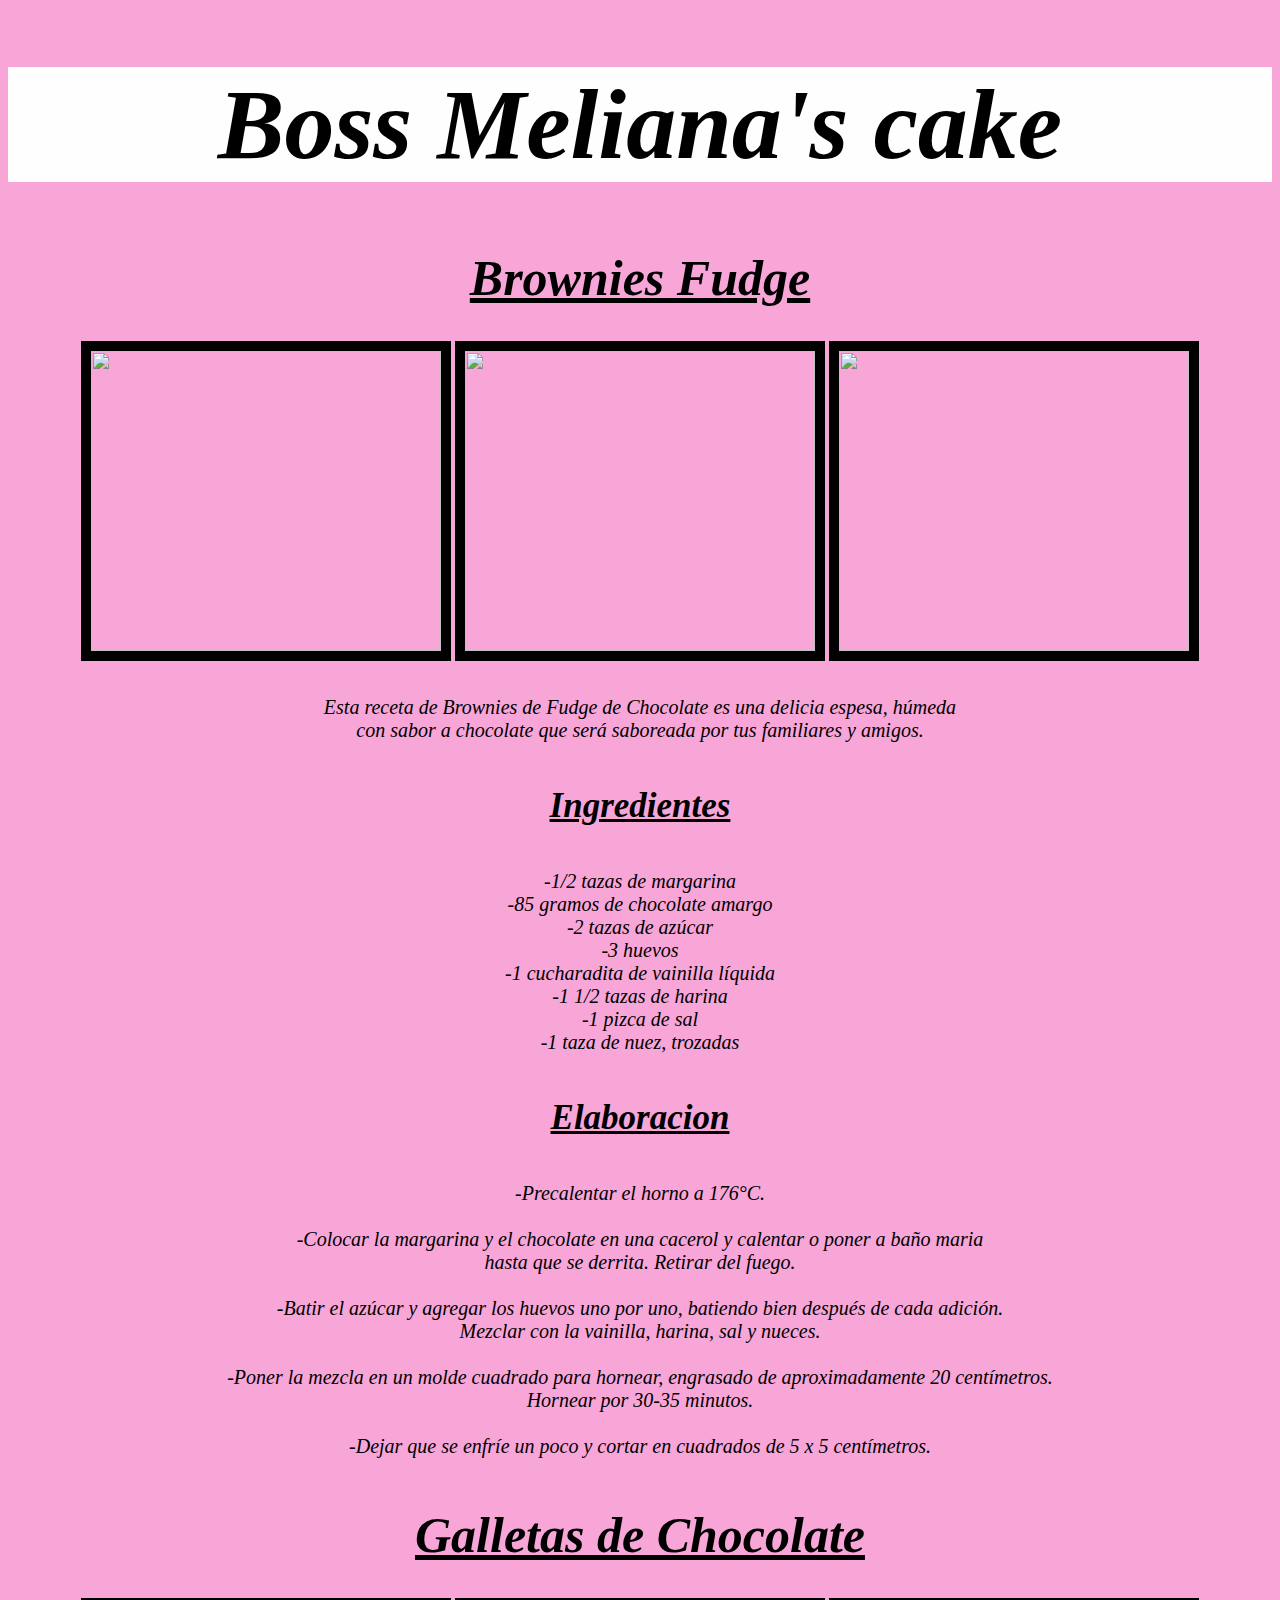
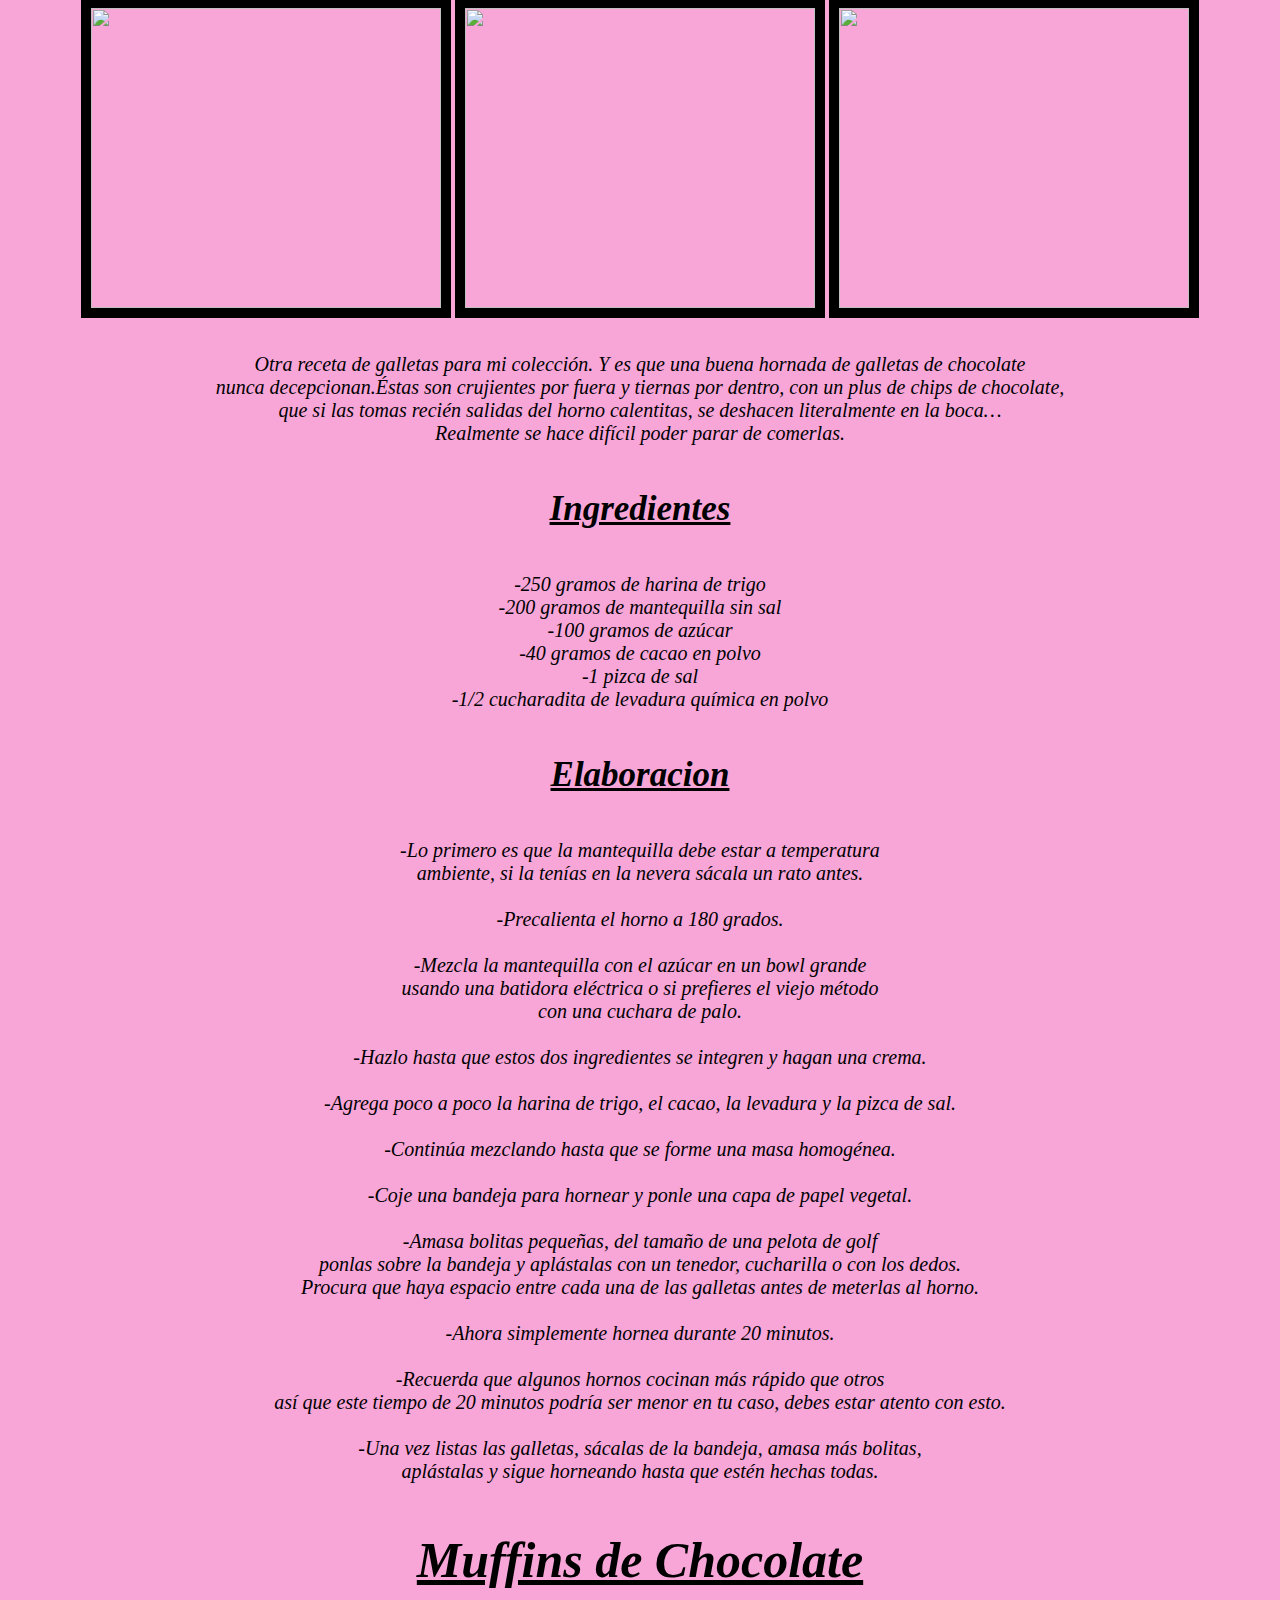
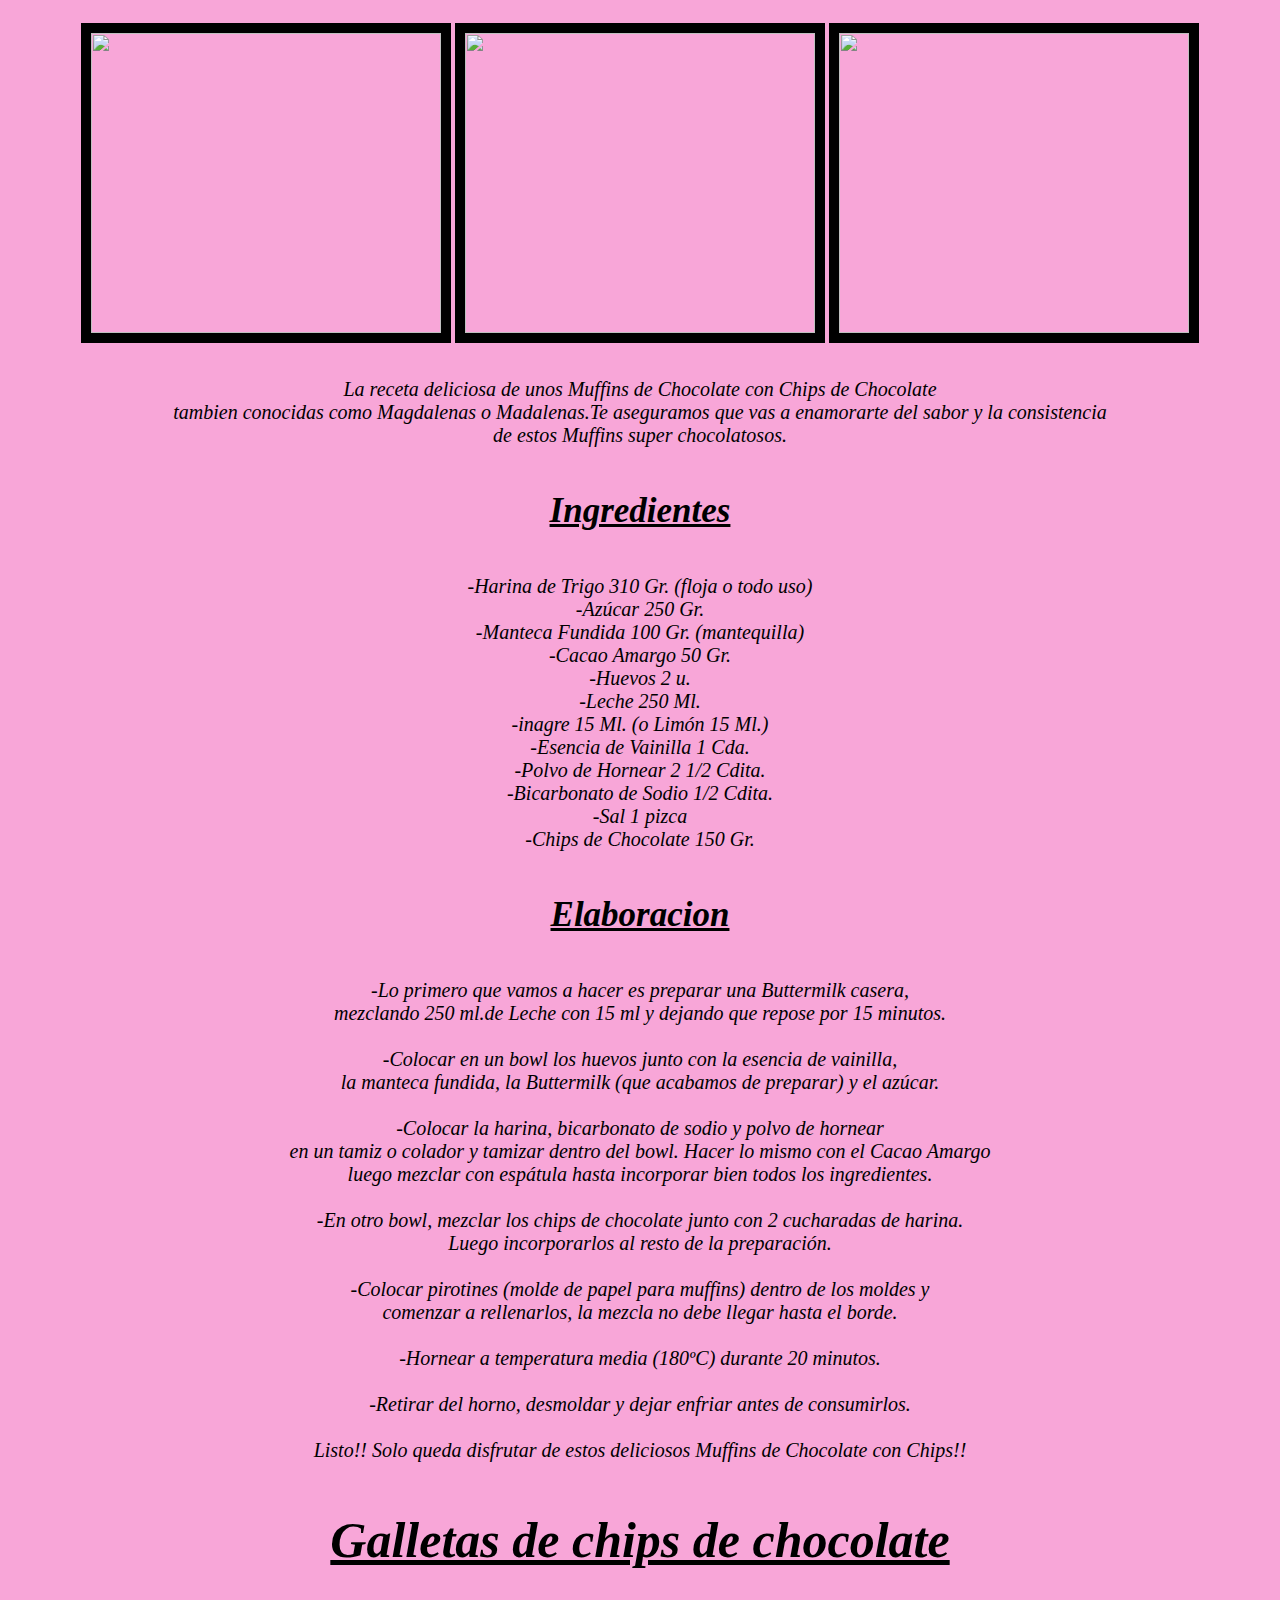
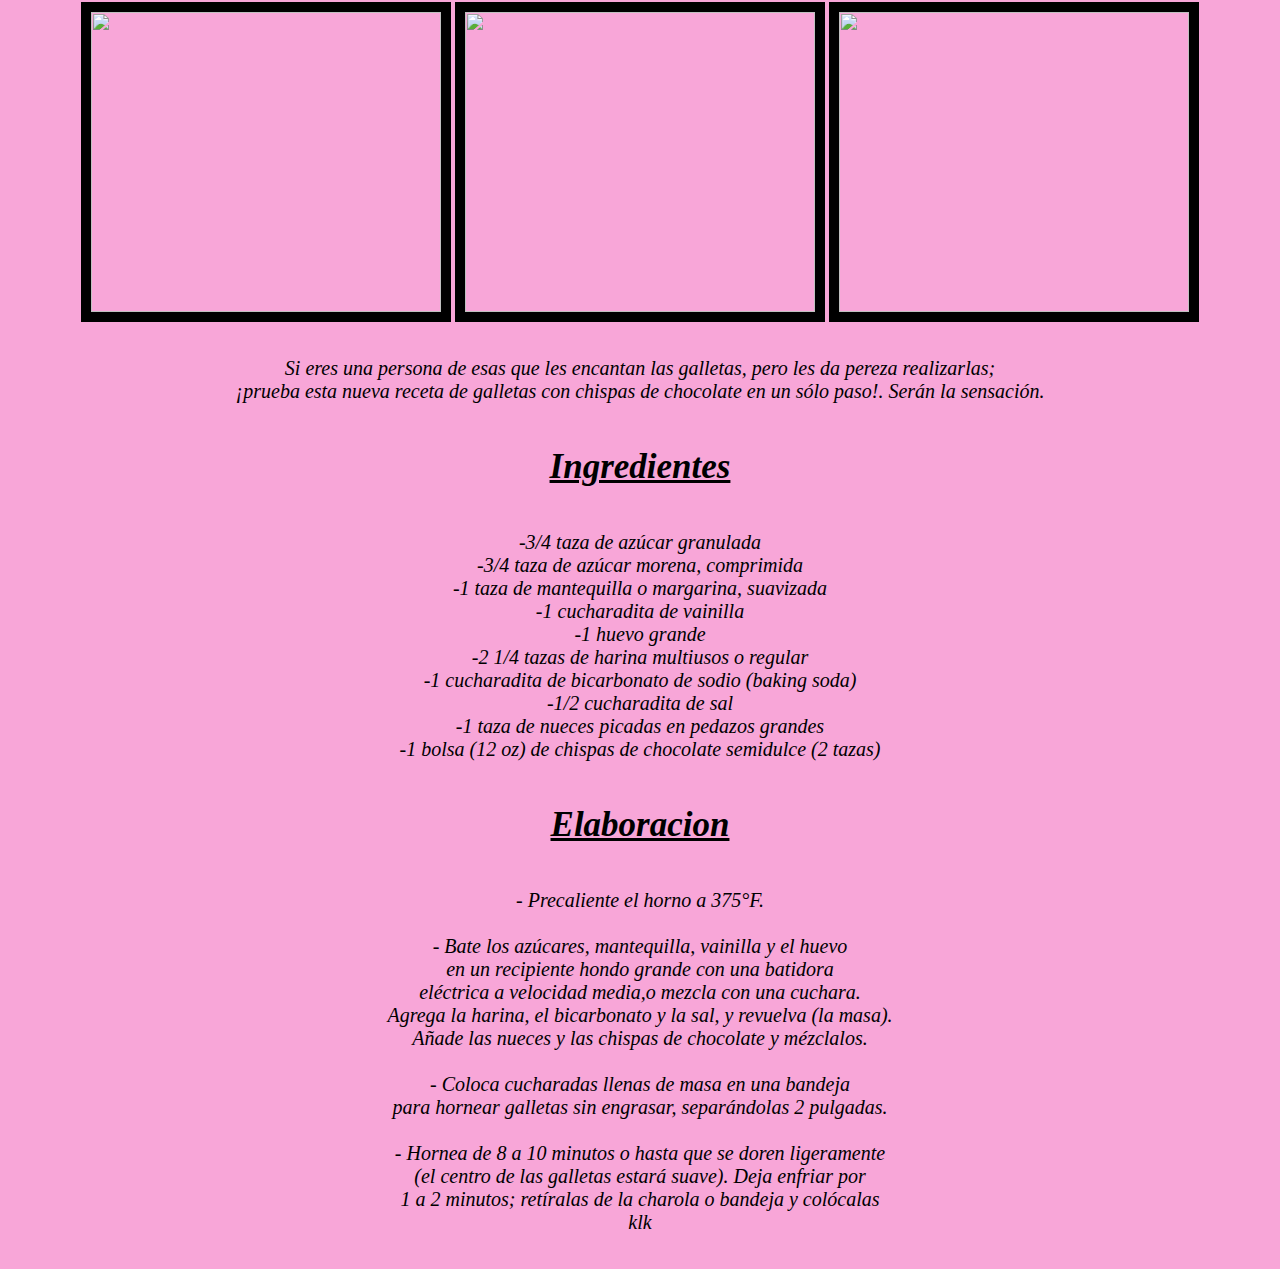
==== Meliana/index.html @ 367af1c3 "test" ====
<!DOCTYPE html>
<html lang="en">
<head>
    <meta charset="UTF-8">
    <meta http-equiv="X-UA-Compatible" content="IE=edge">
    <meta name="viewport" content="width=device-width, initial-scale=1.0">
    <title>Boss Meliana's cake</title>
    <link rel="stylesheet" href="style.css">

  
</head>
<body>

    <body bgcolor="#F8A6D8">
    
    <center>
        <h1 class="Boss">Boss Meliana's cake</h1>
    </center>
    <center>
        <h1 class="titulos">Brownies Fudge</h1>
        <img src="C:\Users\HP\OneDrive - Escuela Salesiana Santo Domingo Savio\Pictures\Captura de pantalla 2022-04-07 125444.png " class="Brownies">
        <img src="https://i0.wp.com/www.biggerbolderbaking.com/wp-content/uploads/2021/03/Chewy-Brownies-Thumbnail-scaled.jpg?resize=1536%2C1024&ssl=1 " class="Brownies">
        <img src="C:\Users\HP\OneDrive - Escuela Salesiana Santo Domingo Savio\Pictures\Captura de pantalla 2022-04-07 125257.png " class="Brownies">
        <P class="Cuerpo">Esta receta de Brownies de Fudge de Chocolate es una delicia espesa, húmeda<br>
        con sabor a chocolate que será saboreada por tus familiares y amigos.</P>
        <h2 class="subtitulos">Ingredientes</h2>
        <P class="Cuerpo">
            -1/2 tazas de margarina<br>
            -85 gramos de chocolate amargo<br>
            -2 tazas de azúcar<br>
            -3 huevos<br>
            -1 cucharadita de vainilla líquida<br>
            -1 1/2 tazas de harina<br>
            -1 pizca de sal<br>
            -1 taza de nuez, trozadas<br> </P>
            <h2 class="subtitulos">Elaboracion</h2>
            <p class="Cuerpo">
        -Precalentar el horno a 176°C.<br>
        <br>-Colocar la margarina y el chocolate en una cacerol y calentar o poner a baño maria<br>
        hasta que se derrita. Retirar del fuego.<br>
        <br>-Batir el azúcar y agregar los huevos uno por uno, batiendo bien después de cada adición.<br>
        Mezclar con la vainilla, harina, sal y nueces.<br>
        <br>-Poner la mezcla en un molde cuadrado para hornear, engrasado de aproximadamente 20 centímetros.<br>
        Hornear por 30-35 minutos.<br>
        <br>-Dejar que se enfríe un poco y cortar en cuadrados de 5 x 5 centímetros.<br></p>
        <h1 class="titulos">Galletas de Chocolate </h1>
        <div>
        <img src="https://www.tictacyummy.com/wp-content/uploads/2020/02/PortadaWeb-750x500.jpg" class="Brownies"> 
        <img src="C:\Users\HP\OneDrive - Escuela Salesiana Santo Domingo Savio\Pictures\Captura de pantalla 2022-04-07 115730.png " class="Brownies">
        <img src="C:\Users\HP\OneDrive - Escuela Salesiana Santo Domingo Savio\Pictures\Captura de pantalla 2022-04-07 120721.png " class="Brownies">
        </div>
       <p class="Cuerpo">
        Otra receta de galletas para mi colección. Y es que una buena hornada de galletas de chocolate<br>
        nunca decepcionan.Éstas son crujientes por fuera y tiernas por dentro, con un plus de chips de chocolate,<br>
        que si las tomas recién salidas del horno calentitas, se deshacen literalmente en la boca…<br>
        Realmente se hace difícil poder parar de comerlas.<br></p>
        <h2 class="subtitulos">Ingredientes</h2>
        <p class="Cuerpo">
            -250 gramos de harina de trigo<br>
            -200 gramos de mantequilla sin sal<br>
            -100 gramos de azúcar<br>
            -40 gramos de cacao en polvo<br>
            -1 pizca de sal<br>
            -1/2 cucharadita de levadura química en polvo<br>   
        </p>
        <h2 class="subtitulos">Elaboracion</h2>
           <p class="Cuerpo">
            -Lo primero es que la mantequilla debe estar a temperatura<br> 
            ambiente, si la tenías en la nevera sácala un rato antes.<br>
            <br>-Precalienta el horno a 180 grados.<br>
            <br>-Mezcla la mantequilla con el azúcar en un bowl grande<br>
            usando una batidora eléctrica o si prefieres el viejo método<br>
            con una cuchara de palo.<br>
            <br>-Hazlo hasta que estos dos ingredientes se integren y hagan una crema.<br>
            <br>-Agrega poco a poco la harina de trigo, el cacao, la levadura y la pizca de sal.<br>
            <br>-Continúa mezclando hasta que se forme una masa homogénea.<br>
            <br>-Coje una bandeja para hornear y ponle una capa de papel vegetal.<br>
            <br>-Amasa bolitas pequeñas, del tamaño de una pelota de golf<br>
            ponlas sobre la bandeja y aplástalas con un tenedor, cucharilla o con los dedos.<br>
            Procura que haya espacio entre cada una de las galletas antes de meterlas al horno.<br>
            <br>-Ahora simplemente hornea durante 20 minutos.<br>
            <br>-Recuerda que algunos hornos cocinan más rápido que otros<br>
            así que este tiempo de 20 minutos podría ser menor en tu caso, debes estar atento con esto.<br>
            <br>-Una vez listas las galletas, sácalas de la bandeja, amasa más bolitas,<br>
            aplástalas y sigue horneando hasta que estén hechas todas.<br> 
        </p>
        <h1 class="titulos">Muffins de Chocolate</h1>
        <img src="C:\Users\HP\OneDrive - Escuela Salesiana Santo Domingo Savio\Pictures\Captura de pantalla 2022-04-07 122815.png" class="Brownies">
       <img src="C:\Users\HP\OneDrive - Escuela Salesiana Santo Domingo Savio\Pictures\Captura de pantalla 2022-04-07 123355.png" class="Brownies">
        <img src="C:\Users\HP\OneDrive - Escuela Salesiana Santo Domingo Savio\Pictures\Captura de pantalla 2022-04-07 122447.png" class="Brownies">
        <p class="Cuerpo"> 
        La receta deliciosa de unos Muffins de Chocolate con Chips de Chocolate<br>
        tambien conocidas como Magdalenas o Madalenas.Te aseguramos que vas a enamorarte del sabor y la consistencia<br>
        de estos Muffins super chocolatosos.<br></p>
        <h2 class="subtitulos">Ingredientes</h2>
        <p class="Cuerpo">
            -Harina de Trigo 310 Gr. (floja o todo uso)<br>
            -Azúcar  250 Gr.<br>
            -Manteca Fundida  100 Gr. (mantequilla)<br>
            -Cacao Amargo 50 Gr.<br>
            -Huevos  2 u.<br>
            -Leche 250 Ml.<br>
            -inagre 15 Ml. (o Limón 15 Ml.)<br>
            -Esencia de Vainilla  1 Cda.<br>
            -Polvo de Hornear  2 1/2 Cdita.<br>
            -Bicarbonato de Sodio  1/2 Cdita.<br>
            -Sal 1 pizca<br>
            -Chips de Chocolate  150 Gr.<br>
        <h2 class="subtitulos">Elaboracion</h2>
        <p class="Cuerpo">
        -Lo primero que vamos a hacer es preparar una Buttermilk casera,<br>
        mezclando 250 ml.de Leche con 15 ml y dejando que repose por 15 minutos.<br>
        <br>-Colocar en un bowl los huevos junto con la esencia de vainilla,<br>
        la manteca fundida, la Buttermilk (que acabamos de preparar) y el azúcar.<br>
        <br>-Colocar la harina, bicarbonato de sodio y polvo de hornear<br>
        en un tamiz o colador y tamizar dentro del bowl. Hacer lo mismo con el Cacao Amargo<br>
        luego mezclar con espátula hasta incorporar bien todos los ingredientes.<br>
        <br>-En otro bowl, mezclar los chips de chocolate junto con 2 cucharadas de harina.<br>
        Luego incorporarlos al resto de la preparación.<br>
        <br>-Colocar pirotines (molde de papel para muffins) dentro de los moldes y<br>
        comenzar a rellenarlos, la mezcla no debe llegar hasta el borde.<br>
        <br>-Hornear a temperatura media (180ºC) durante 20 minutos.<br>
        <br>-Retirar del horno, desmoldar y dejar enfriar antes de consumirlos.<br>
        <br>Listo!! Solo queda disfrutar de estos deliciosos Muffins de Chocolate con Chips!!<br>
        </p>
        <h1 class="titulos">Galletas de chips de chocolate </h1>
        <img src=" C:\Users\HP\OneDrive - Escuela Salesiana Santo Domingo Savio\Pictures\Captura de pantalla 2022-04-20 084824.png" class="Brownies">
        <img src="C:\Users\HP\OneDrive - Escuela Salesiana Santo Domingo Savio\Pictures\Captura de pantalla 2022-04-20 090207.png " class="Brownies">
        <img src="C:\Users\HP\OneDrive - Escuela Salesiana Santo Domingo Savio\Pictures\Captura de pantalla 2022-04-20 084831.png " class="Brownies">
        <p class="Cuerpo">
        Si eres una persona de esas que les encantan las galletas, pero les da pereza realizarlas;<br>
        ¡prueba esta nueva receta de galletas con chispas de chocolate en un sólo paso!. Serán la sensación.<br>
        <h2 class="subtitulos">Ingredientes</h2>
        <p class="Cuerpo">
        -3/4 taza de azúcar granulada<br>
        -3/4 taza de azúcar morena, comprimida<br>
        -1 taza de mantequilla o margarina, suavizada<br>
        -1 cucharadita de vainilla<br>
        -1 huevo grande<br>
        -2 1/4 tazas de harina multiusos o regular<br>
        -1 cucharadita de bicarbonato de sodio (baking soda)<br> 
        -1/2 cucharadita de sal<br>
        -1 taza de nueces picadas en pedazos grandes<br>
        -1 bolsa (12 oz) de chispas de chocolate semidulce (2 tazas)<br>
        </p>
        <h2 class="subtitulos">Elaboracion</h2>
        <p class="Cuerpo">        
        - Precaliente el horno a 375°F.<br>
        <br>- Bate los azúcares, mantequilla, vainilla y el huevo<br>
        en un recipiente hondo grande con una batidora<br>
        eléctrica a velocidad media,o mezcla con una cuchara.<br>
        Agrega la harina, el bicarbonato y la sal, y revuelva (la masa).<br>
        Añade las nueces y las chispas de chocolate y mézclalos.<br>
        <br>- Coloca cucharadas llenas de masa en una bandeja<br>
        para hornear galletas sin engrasar, separándolas 2 pulgadas.<br>
        <br>- Hornea de 8 a 10 minutos o hasta que se doren ligeramente<br>
        (el centro de las galletas estará suave). Deja enfriar por<br>
        1 a 2 minutos; retíralas de la charola o bandeja y colócalas<br>
        klk
    </p>
</center>
 </body> 
</html>
---- Meliana/style.css ----
h1.Boss {
  background-color: rgb(255, 254, 254);
  font-style: italic;
  font-weight: 700px;
  font-size: 100px;
}
.Brownies {
  text-align: left;
  width: 350px;
  height: 300px;
  border: 10px solid;
}  
h1.titulos {
  font-style: italic;
  font-size: 50px;
  text-decoration: underline;
  
}
p.Cuerpo {
  padding: 15px;
  font-style: italic;
  font-size: 20px;
  position: static;

}
h2.subtitulos {
 font-size: 35px;
 font-style:italic ;
 text-decoration: underline;
}
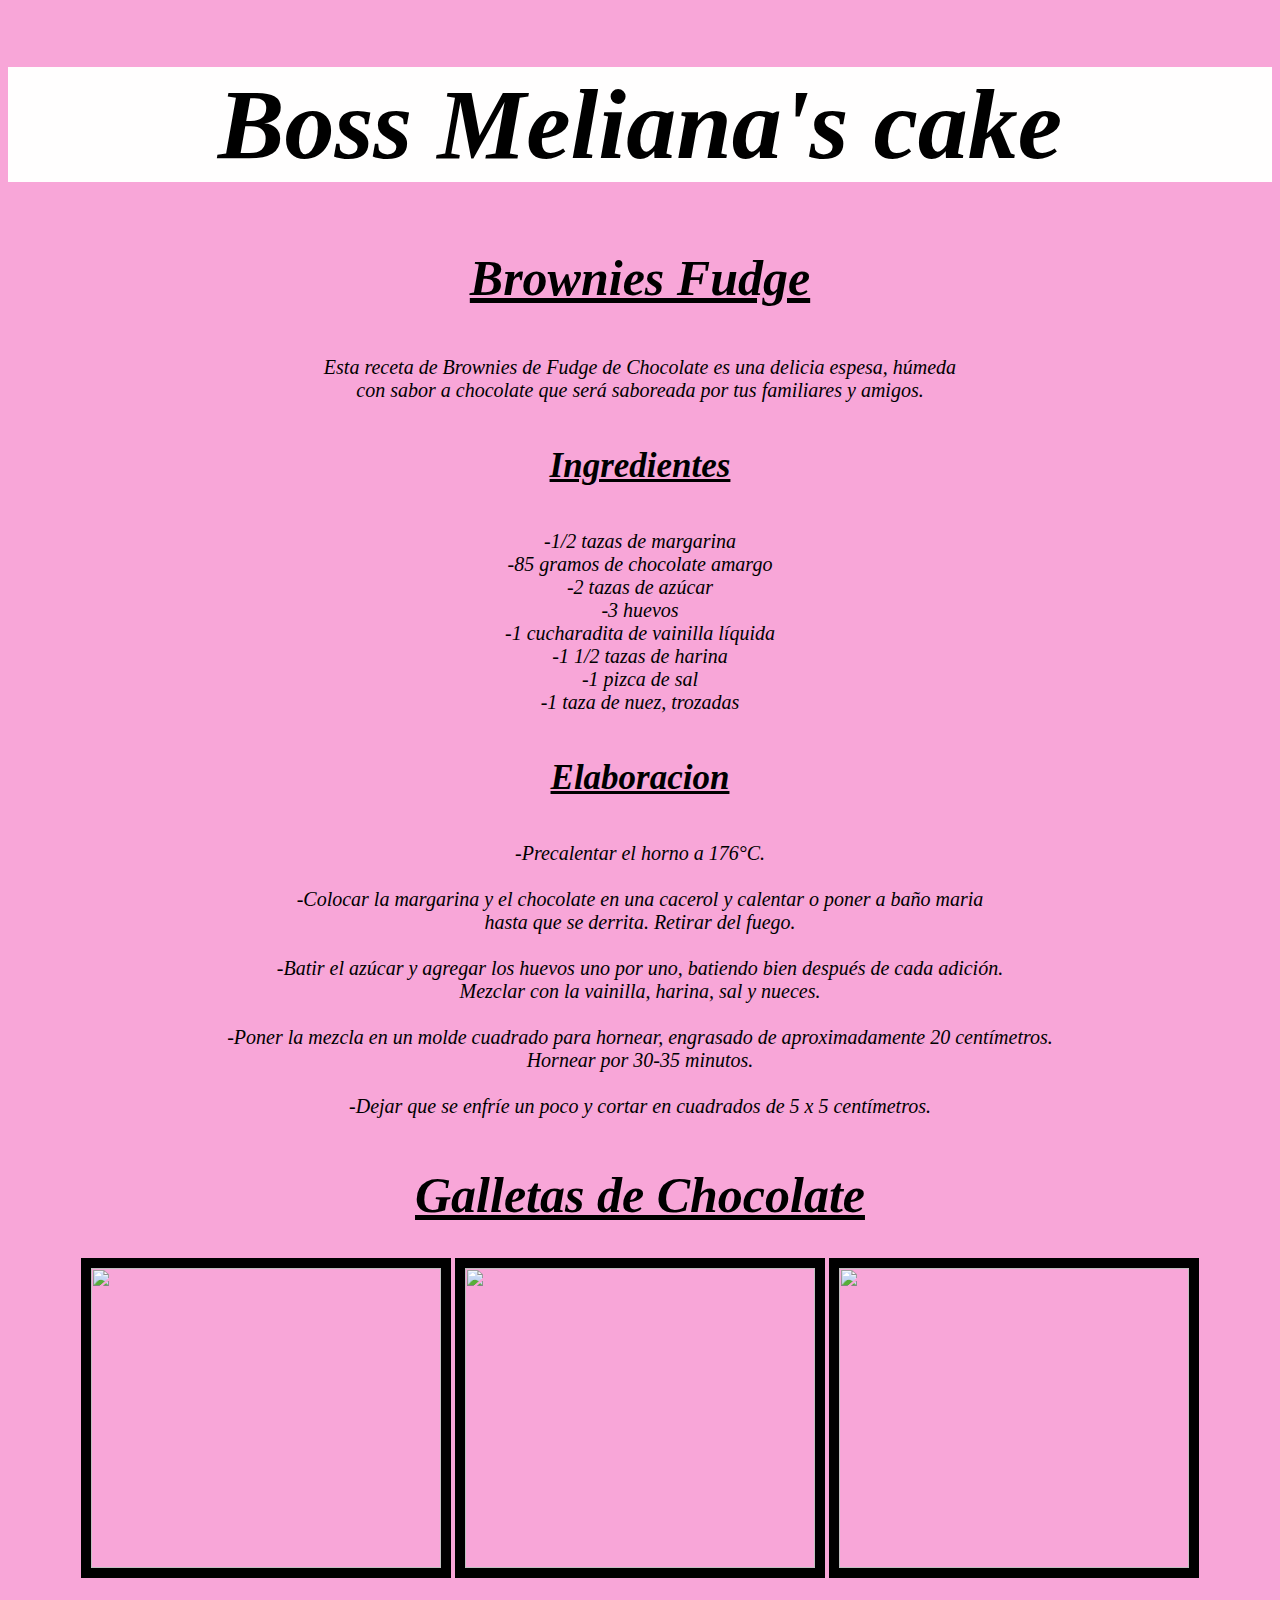
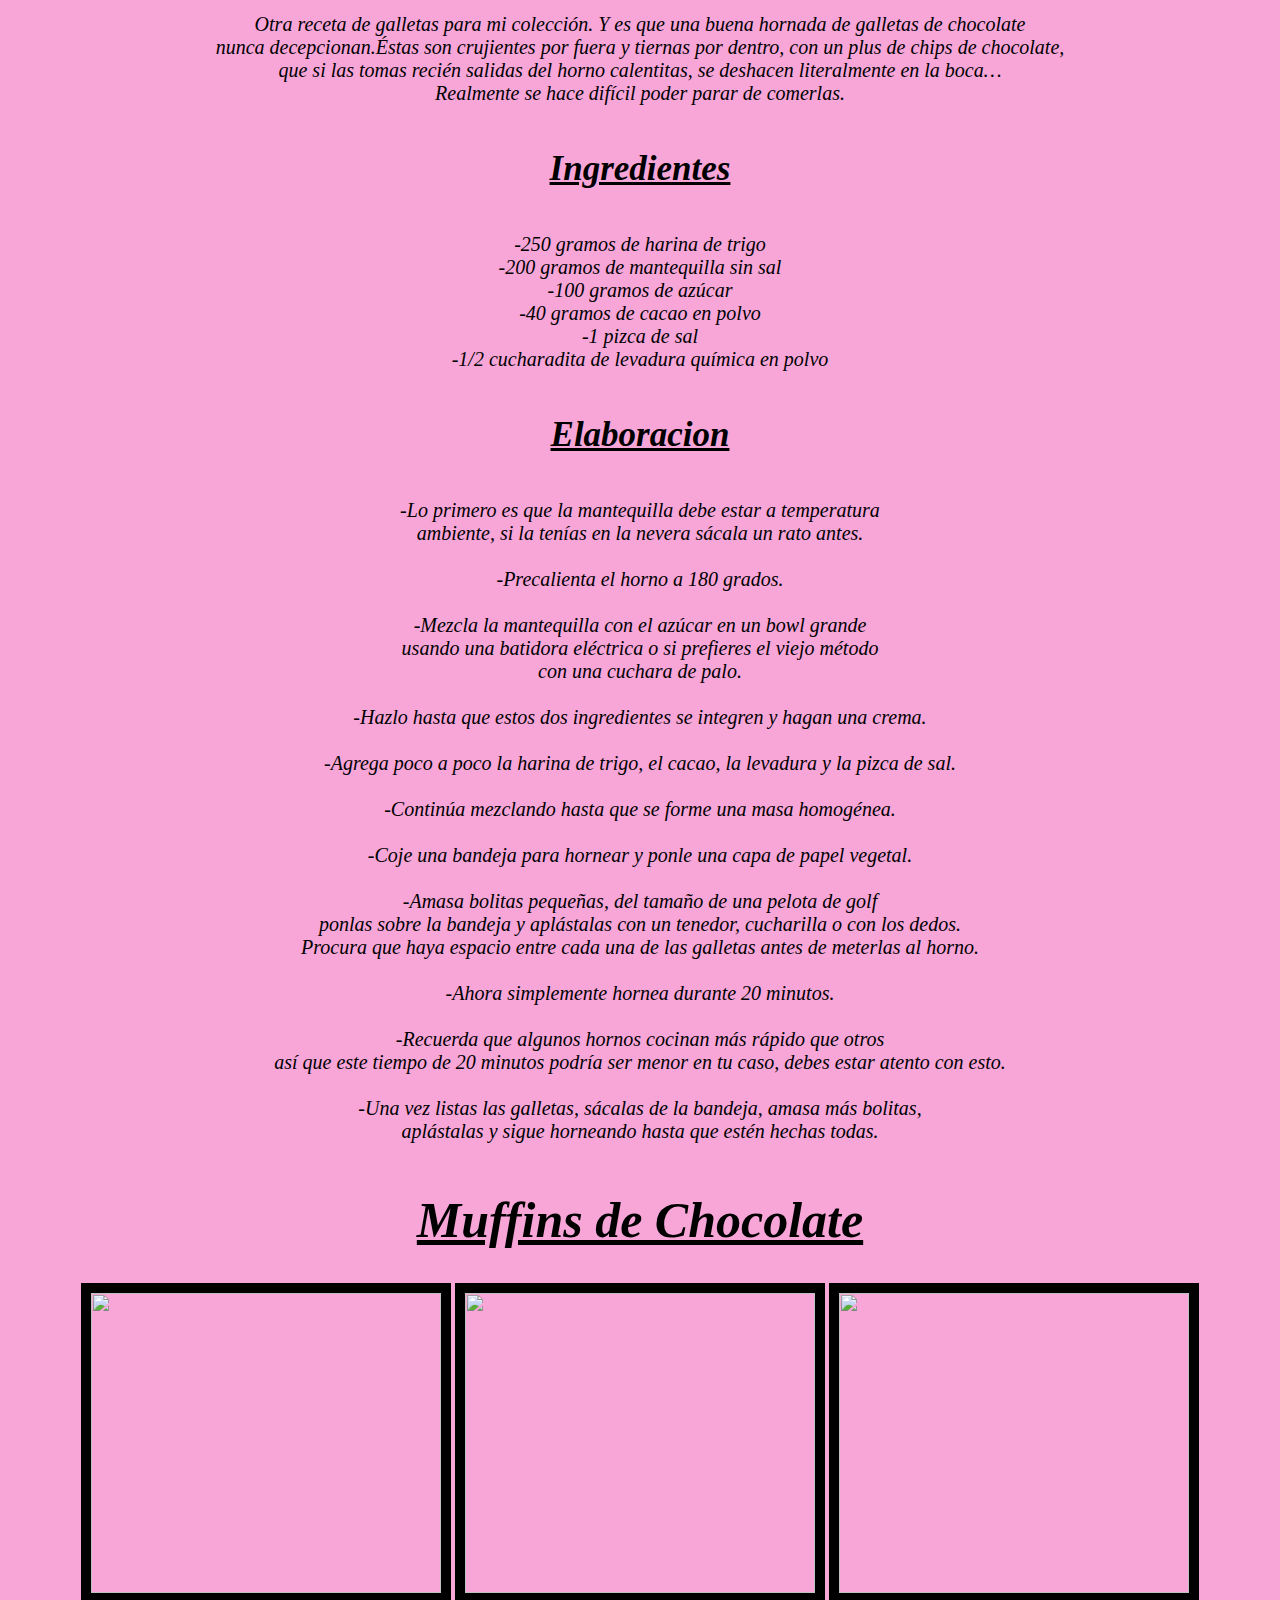
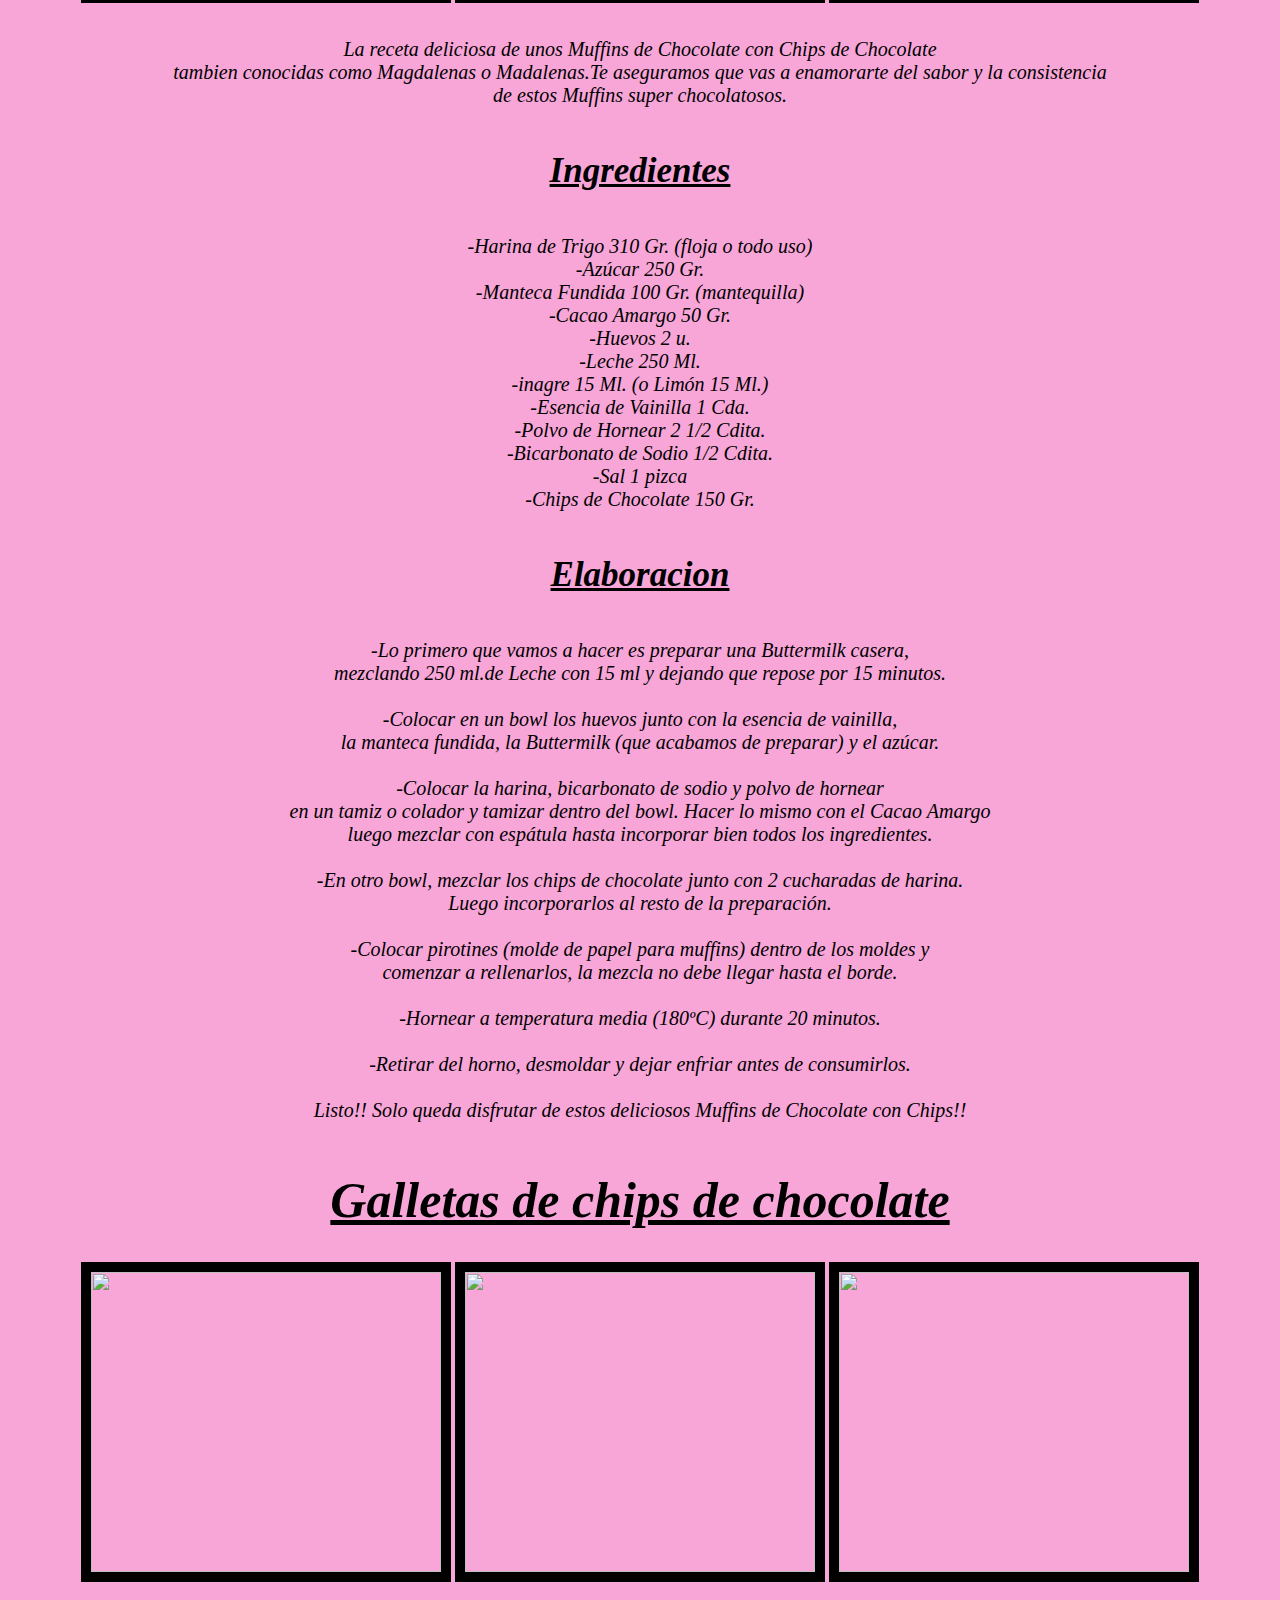
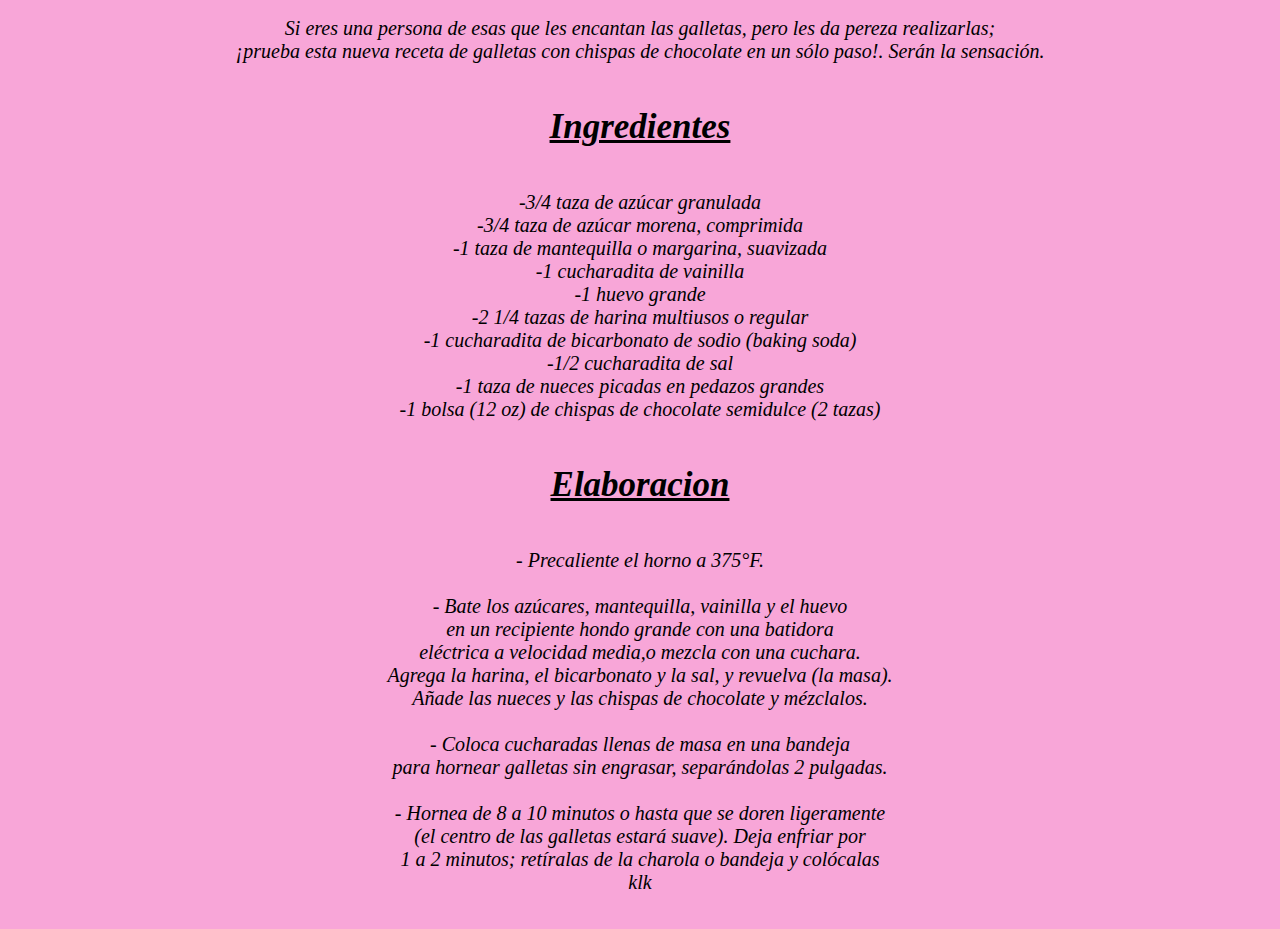
==== commit deb32383: "test" ====
--- a/Meliana/index.html
+++ b/Meliana/index.html
@@ -18,9 +18,6 @@
     </center>
     <center>
         <h1 class="titulos">Brownies Fudge</h1>
-        <img src="C:\Users\HP\OneDrive - Escuela Salesiana Santo Domingo Savio\Pictures\Captura de pantalla 2022-04-07 125444.png " class="Brownies">
-        <img src="https://i0.wp.com/www.biggerbolderbaking.com/wp-content/uploads/2021/03/Chewy-Brownies-Thumbnail-scaled.jpg?resize=1536%2C1024&ssl=1 " class="Brownies">
-        <img src="C:\Users\HP\OneDrive - Escuela Salesiana Santo Domingo Savio\Pictures\Captura de pantalla 2022-04-07 125257.png " class="Brownies">
         <P class="Cuerpo">Esta receta de Brownies de Fudge de Chocolate es una delicia espesa, húmeda<br>
         con sabor a chocolate que será saboreada por tus familiares y amigos.</P>
         <h2 class="subtitulos">Ingredientes</h2>
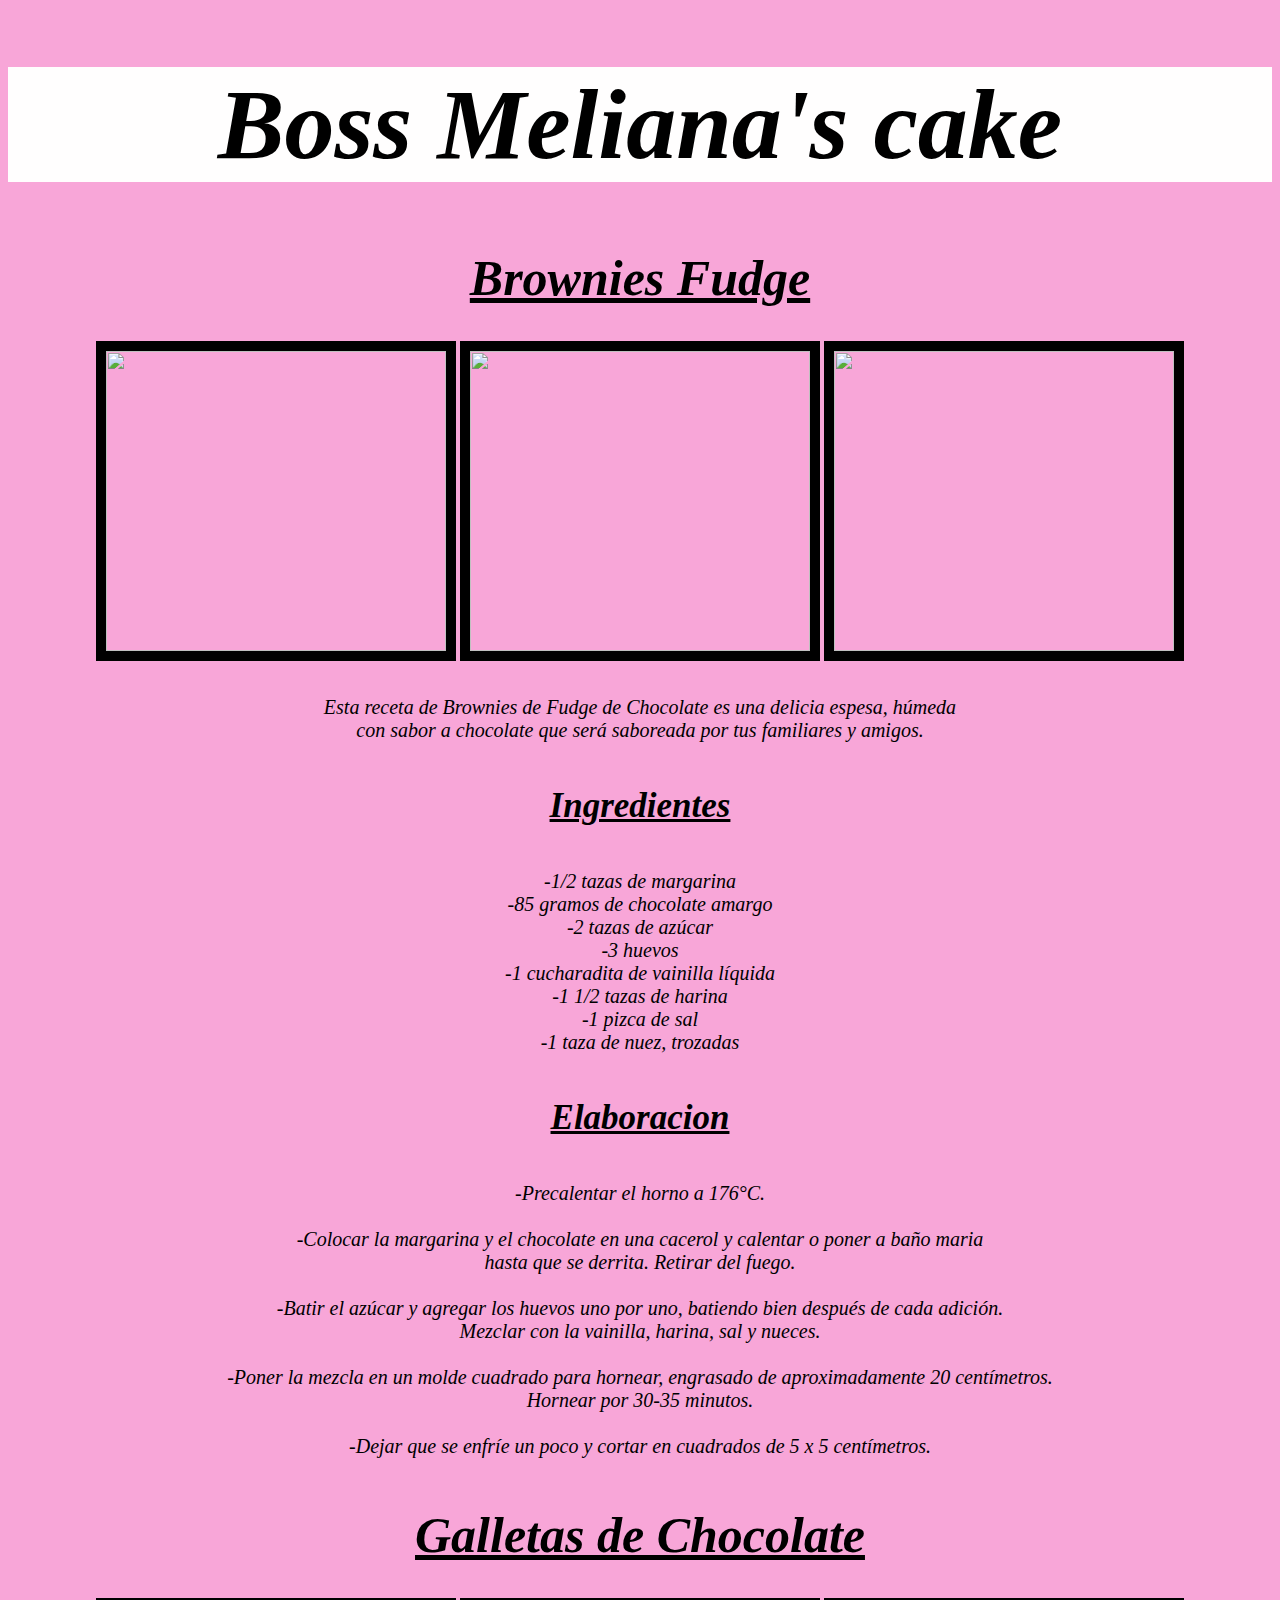
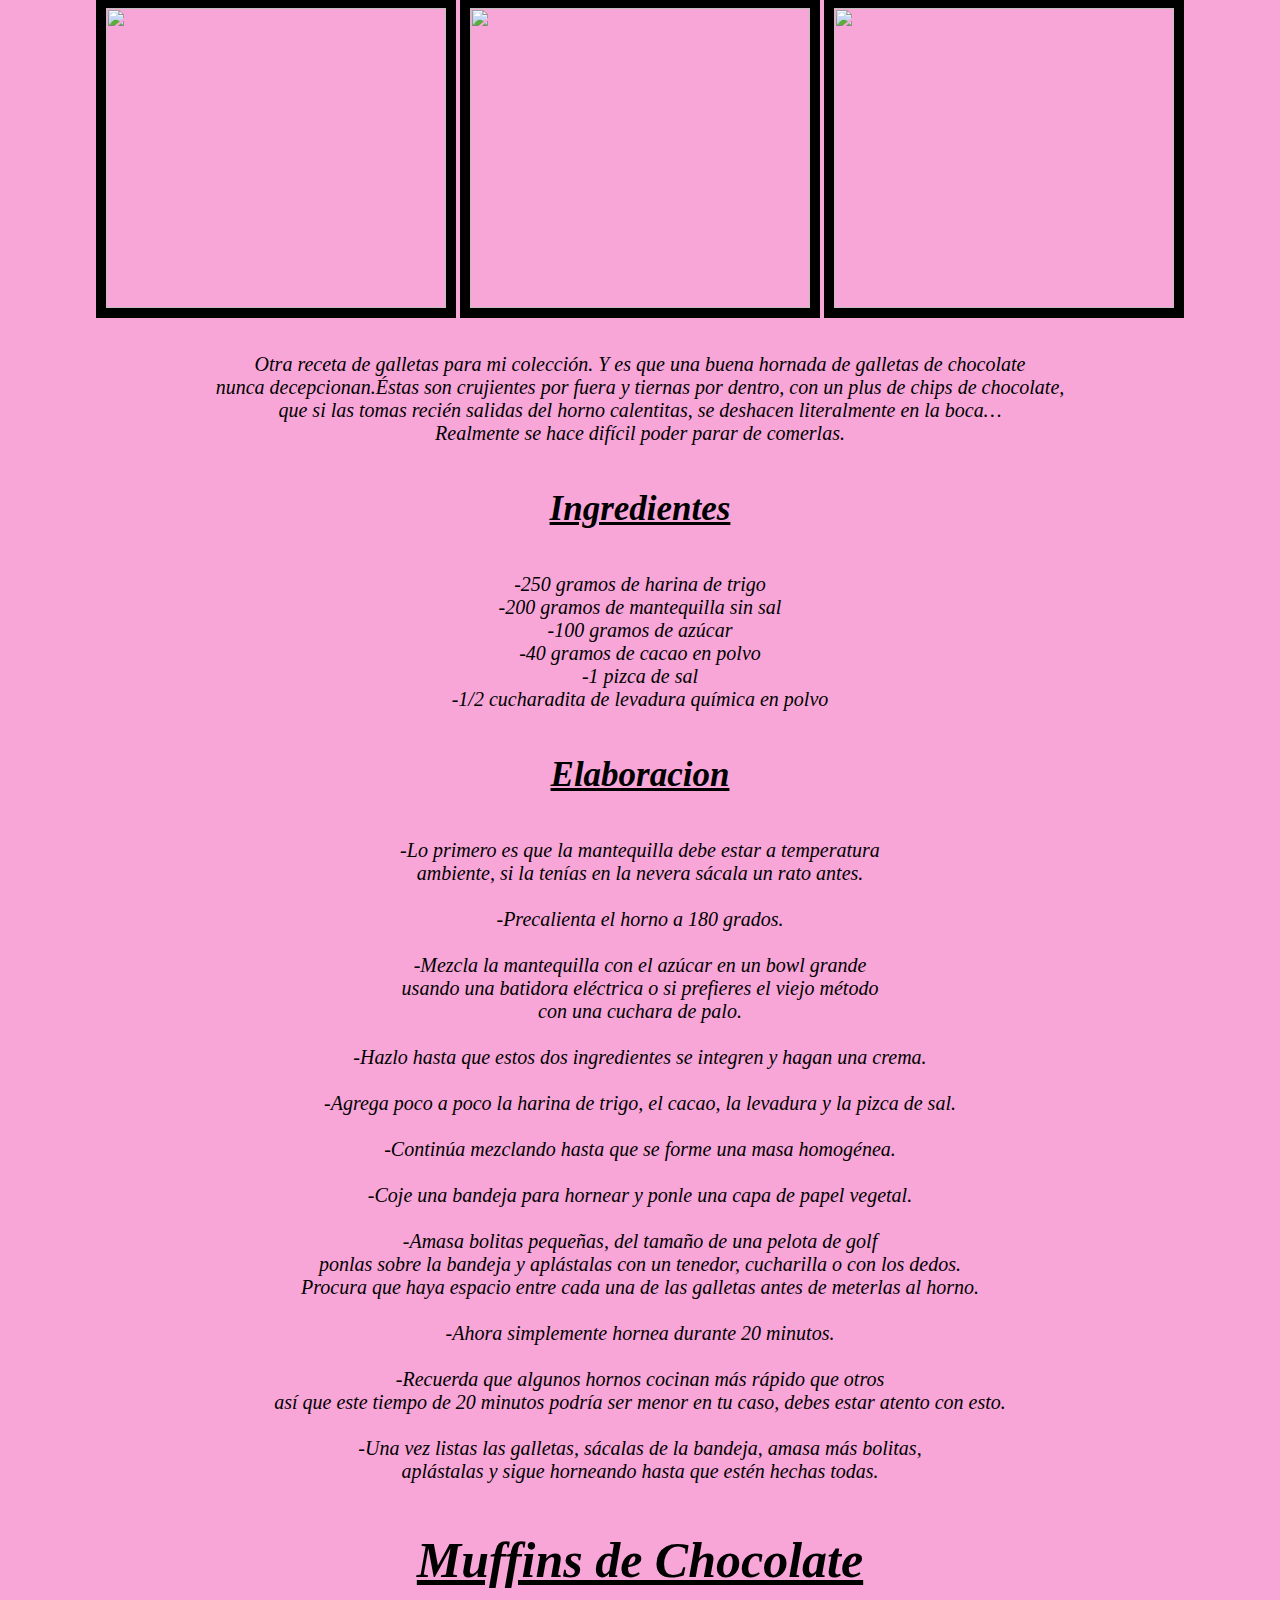
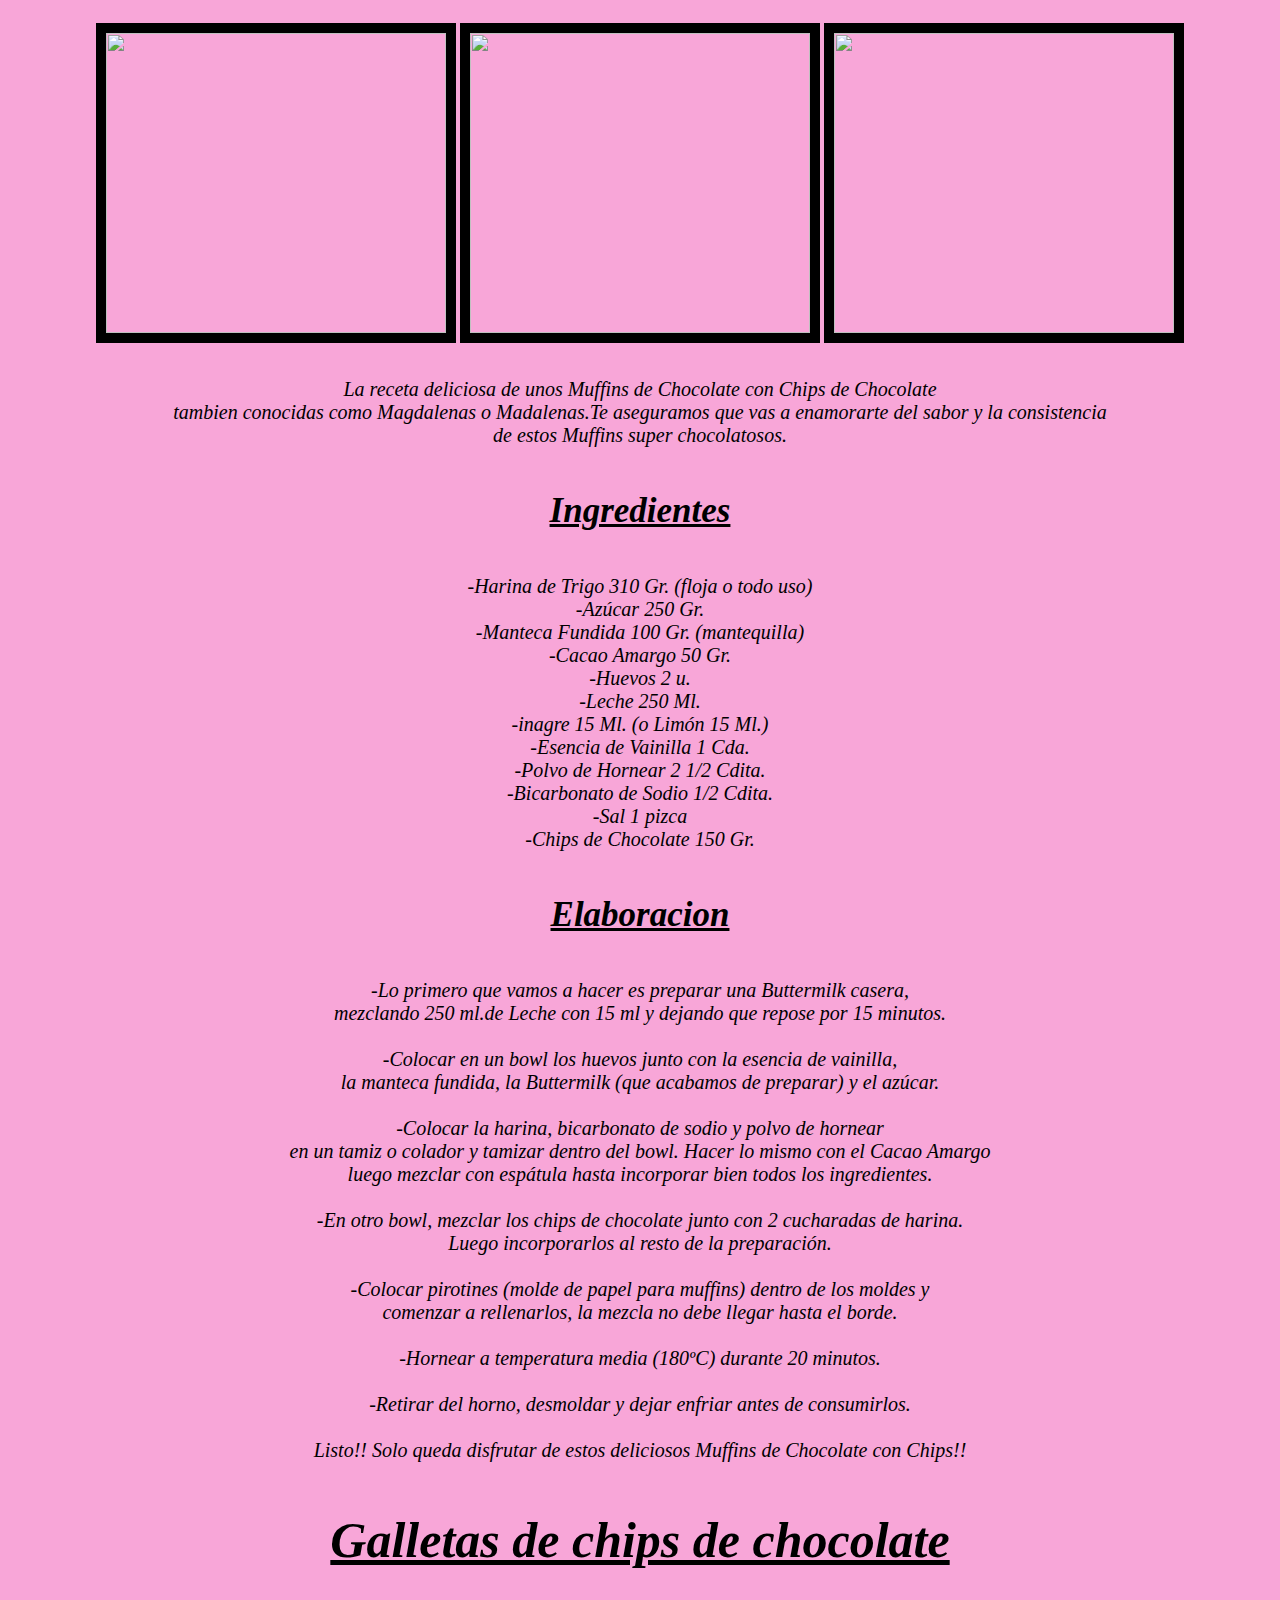
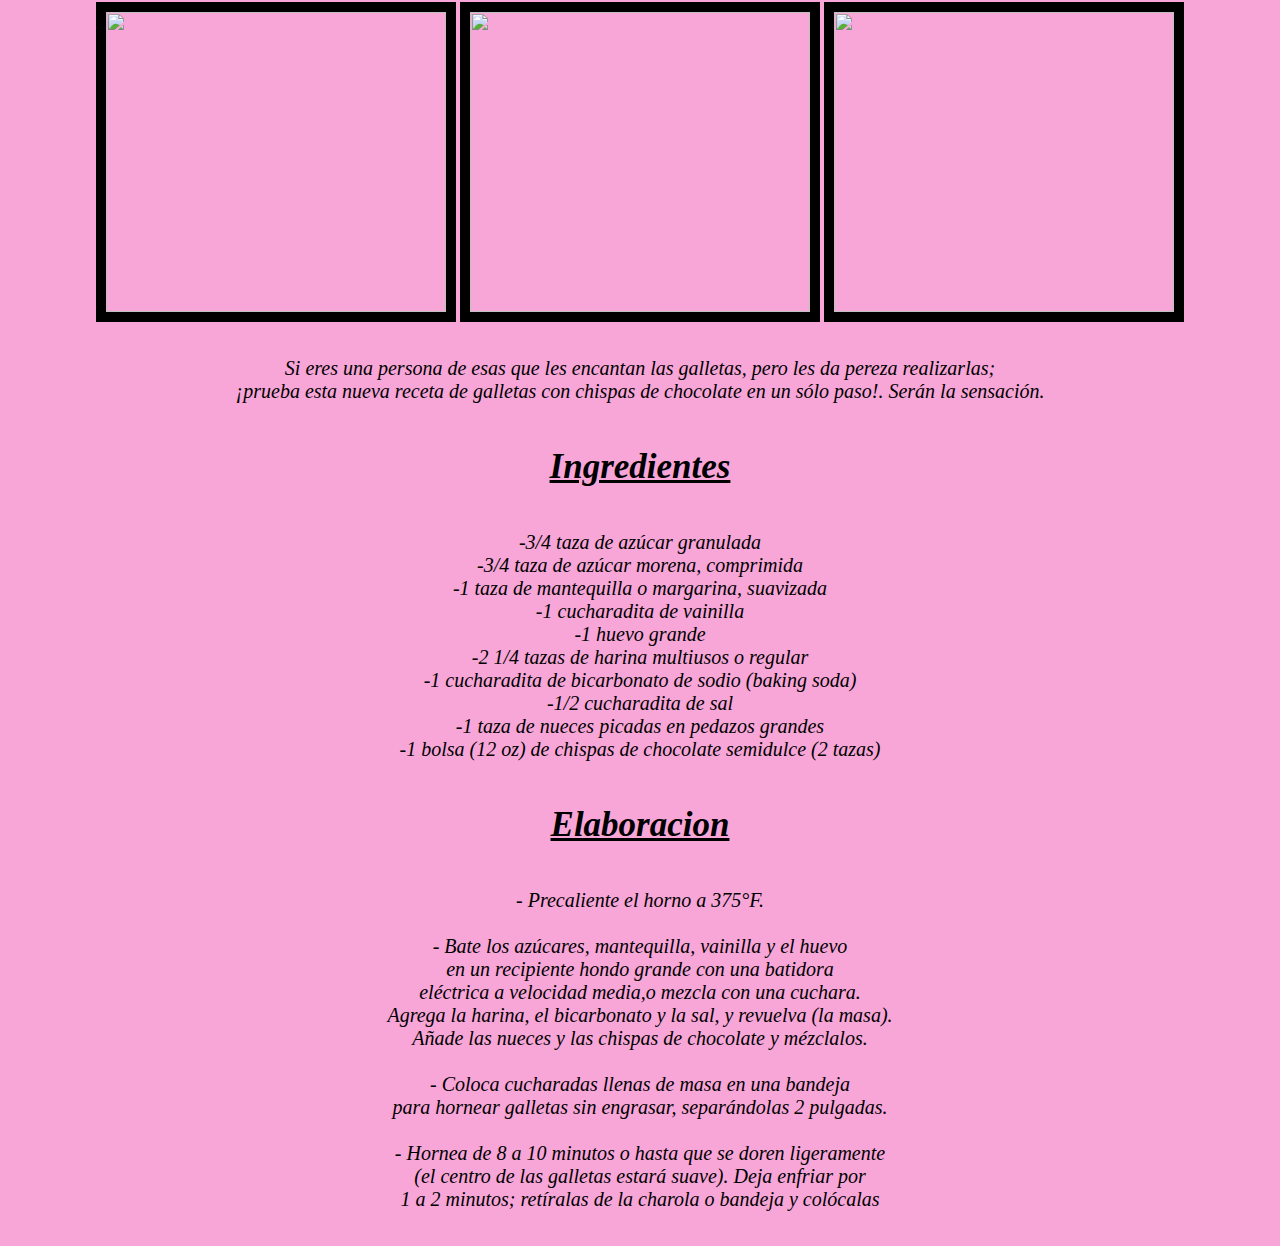
==== commit 358a60b8: "test" ====
--- a/Meliana/index.html
+++ b/Meliana/index.html
@@ -18,6 +18,9 @@
     </center>
     <center>
         <h1 class="titulos">Brownies Fudge</h1>
+        <img src="C:\Users\HP\OneDrive - Escuela Salesiana Santo Domingo Savio\Pictures\Captura de pantalla 2022-04-24 115946.png" class="Brownies">
+        <img src="C:\Users\HP\OneDrive - Escuela Salesiana Santo Domingo Savio\Pictures\Captura de pantalla 2022-04-24 120339.png " class="Brownies">
+        <img src="" class="Brownies">
         <P class="Cuerpo">Esta receta de Brownies de Fudge de Chocolate es una delicia espesa, húmeda<br>
         con sabor a chocolate que será saboreada por tus familiares y amigos.</P>
         <h2 class="subtitulos">Ingredientes</h2>
@@ -153,7 +156,6 @@
         <br>- Hornea de 8 a 10 minutos o hasta que se doren ligeramente<br>
         (el centro de las galletas estará suave). Deja enfriar por<br>
         1 a 2 minutos; retíralas de la charola o bandeja y colócalas<br>
-        klk
     </p>
 </center>
  </body> 
--- a/Meliana/style.css
+++ b/Meliana/style.css
@@ -6,7 +6,7 @@
 }
 .Brownies {
   text-align: left;
-  width: 350px;
+  width: 340px;
   height: 300px;
   border: 10px solid;
 }  
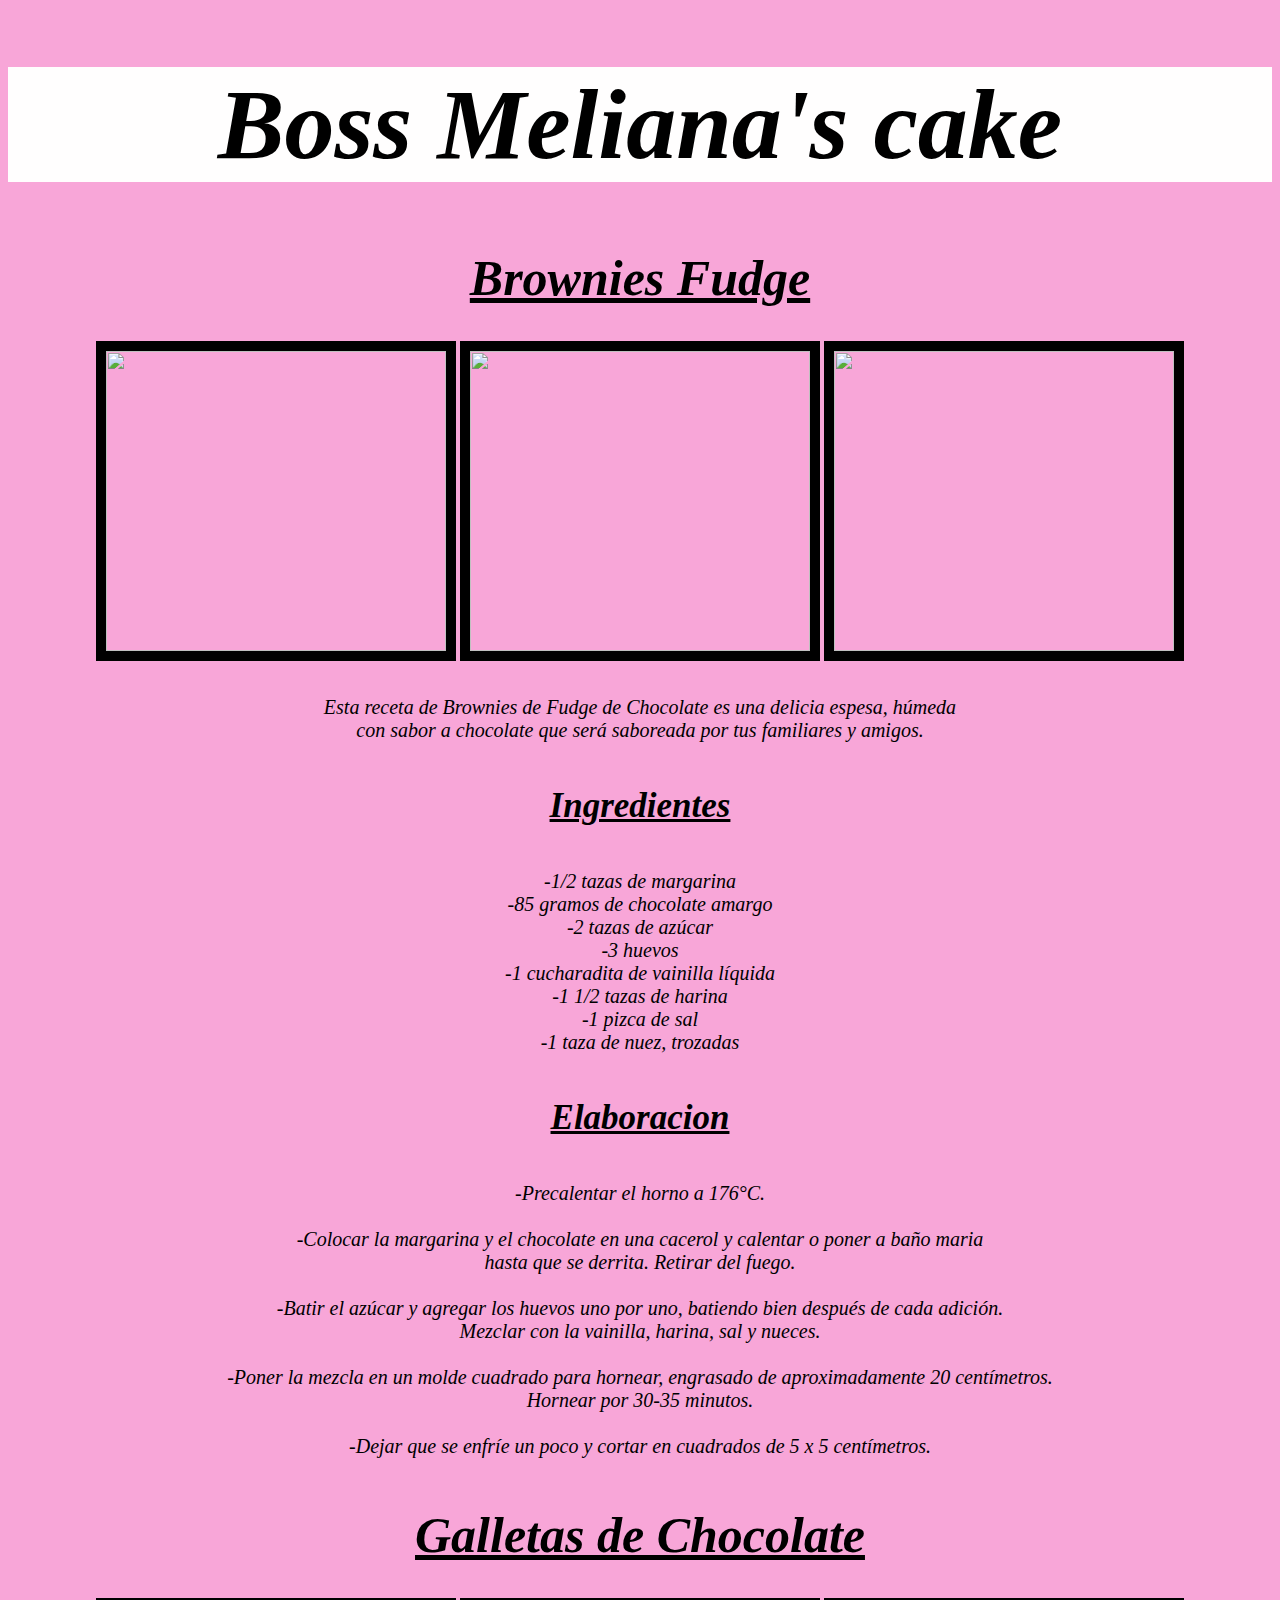
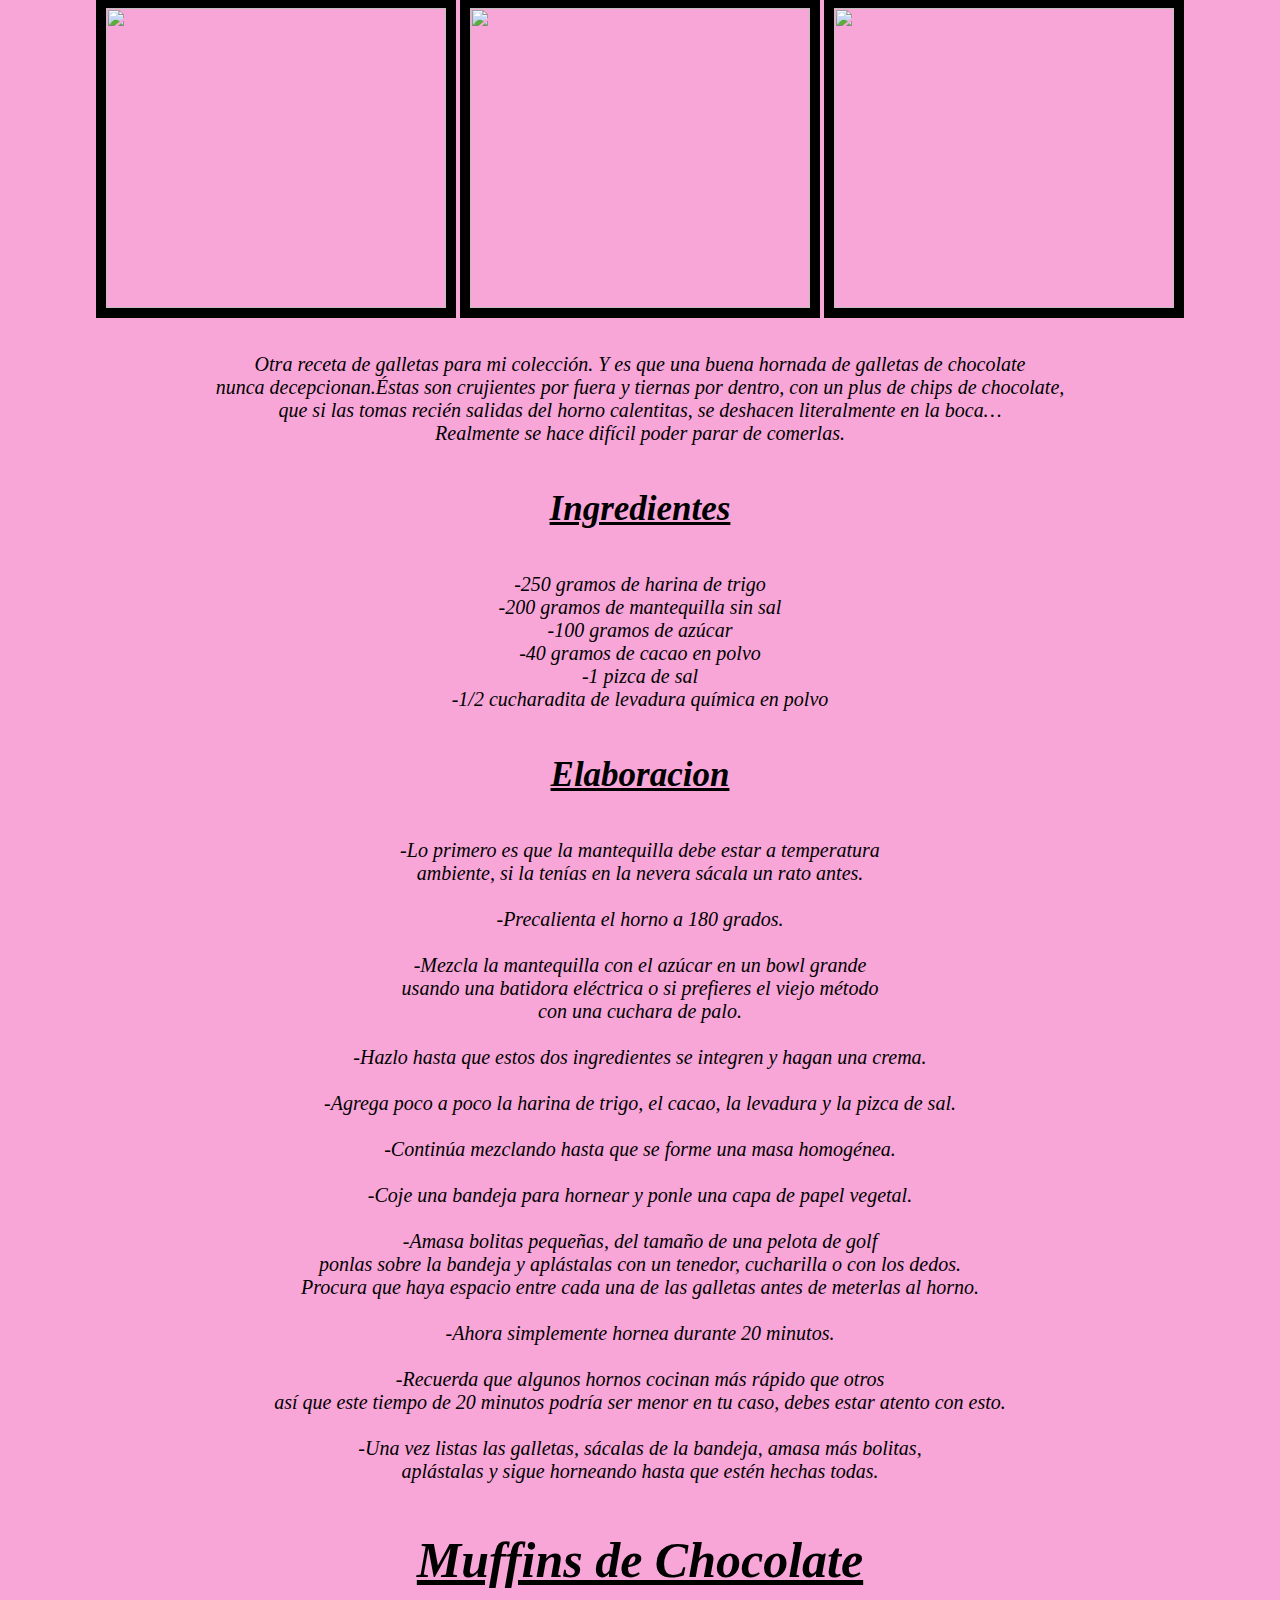
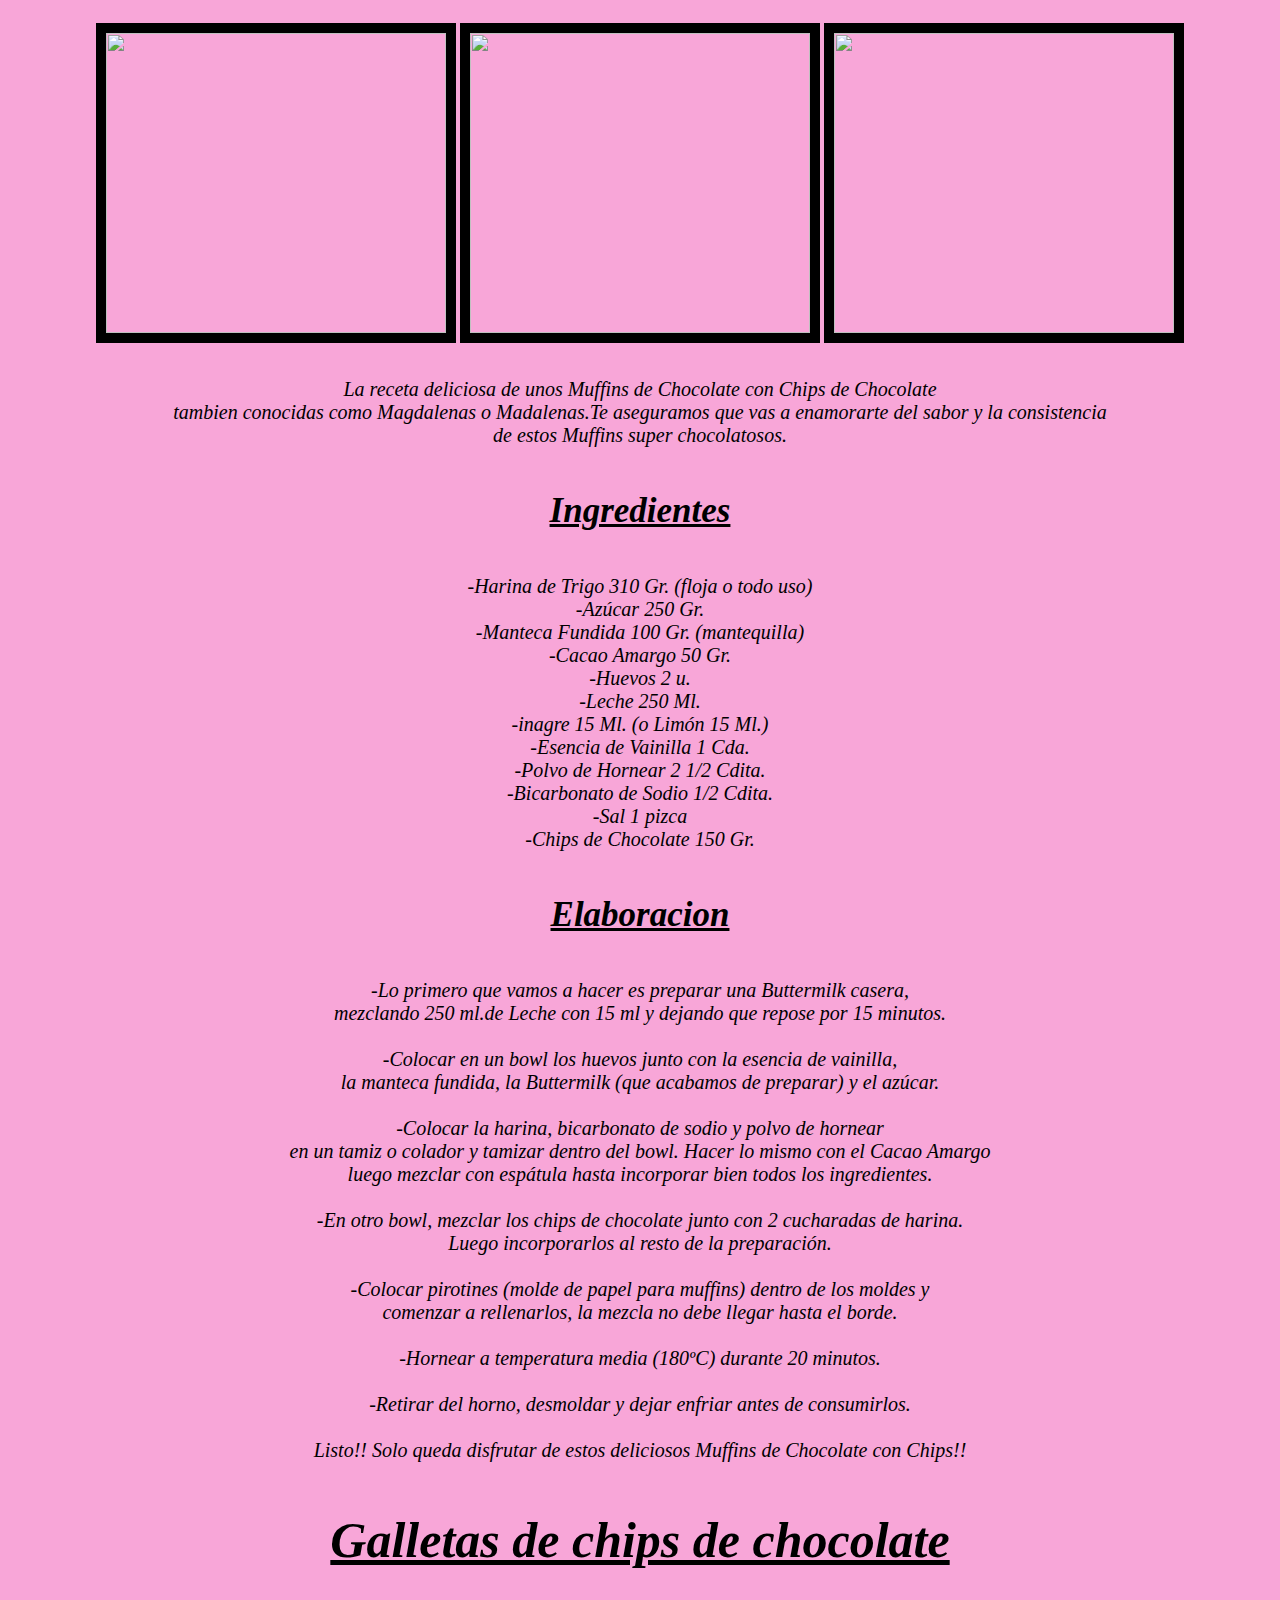
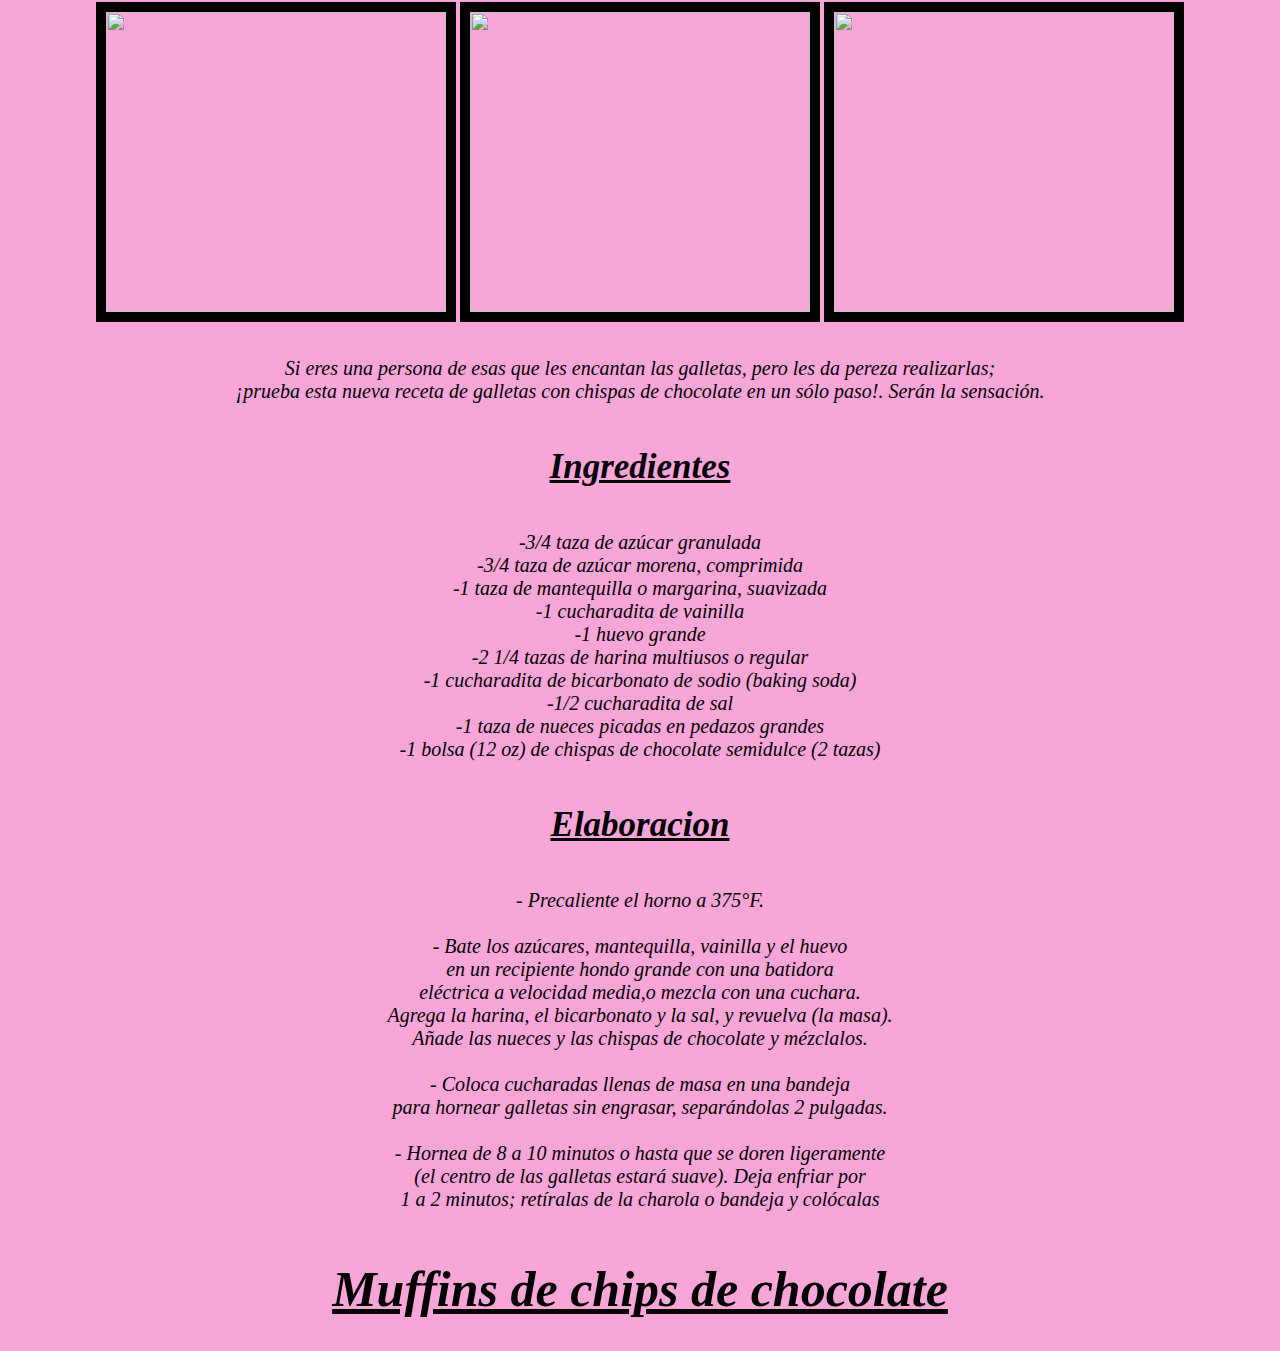
==== commit ff4c3709: "test" ====
--- a/Meliana/index.html
+++ b/Meliana/index.html
@@ -18,9 +18,9 @@
     </center>
     <center>
         <h1 class="titulos">Brownies Fudge</h1>
-        <img src="C:\Users\HP\OneDrive - Escuela Salesiana Santo Domingo Savio\Pictures\Captura de pantalla 2022-04-24 115946.png" class="Brownies">
+        <img src="C:\Users\HP\OneDrive - Escuela Salesiana Santo Domingo Savio\Pictures\Captura de pantalla 2022-04-24 121822.png " class="Brownies">
         <img src="C:\Users\HP\OneDrive - Escuela Salesiana Santo Domingo Savio\Pictures\Captura de pantalla 2022-04-24 120339.png " class="Brownies">
-        <img src="" class="Brownies">
+        <img src="C:\Users\HP\OneDrive - Escuela Salesiana Santo Domingo Savio\Pictures\Captura de pantalla 2022-04-24 121933.png" class="Brownies">
         <P class="Cuerpo">Esta receta de Brownies de Fudge de Chocolate es una delicia espesa, húmeda<br>
         con sabor a chocolate que será saboreada por tus familiares y amigos.</P>
         <h2 class="subtitulos">Ingredientes</h2>
@@ -85,9 +85,9 @@
             aplástalas y sigue horneando hasta que estén hechas todas.<br> 
         </p>
         <h1 class="titulos">Muffins de Chocolate</h1>
-        <img src="C:\Users\HP\OneDrive - Escuela Salesiana Santo Domingo Savio\Pictures\Captura de pantalla 2022-04-07 122815.png" class="Brownies">
-       <img src="C:\Users\HP\OneDrive - Escuela Salesiana Santo Domingo Savio\Pictures\Captura de pantalla 2022-04-07 123355.png" class="Brownies">
-        <img src="C:\Users\HP\OneDrive - Escuela Salesiana Santo Domingo Savio\Pictures\Captura de pantalla 2022-04-07 122447.png" class="Brownies">
+        <img src="C:\Users\HP\OneDrive - Escuela Salesiana Santo Domingo Savio\Pictures\Captura de pantalla 2022-04-07 122005.png" class="Brownies">
+       <img src=" C:\Users\HP\OneDrive - Escuela Salesiana Santo Domingo Savio\Pictures\Captura de pantalla 2022-04-07 122232.png" class="Brownies">
+        <img src="C:\Users\HP\OneDrive - Escuela Salesiana Santo Domingo Savio\Pictures\Captura de pantalla 2022-04-24 122651.png" class="Brownies">
         <p class="Cuerpo"> 
         La receta deliciosa de unos Muffins de Chocolate con Chips de Chocolate<br>
         tambien conocidas como Magdalenas o Madalenas.Te aseguramos que vas a enamorarte del sabor y la consistencia<br>
@@ -124,9 +124,9 @@
         <br>Listo!! Solo queda disfrutar de estos deliciosos Muffins de Chocolate con Chips!!<br>
         </p>
         <h1 class="titulos">Galletas de chips de chocolate </h1>
-        <img src=" C:\Users\HP\OneDrive - Escuela Salesiana Santo Domingo Savio\Pictures\Captura de pantalla 2022-04-20 084824.png" class="Brownies">
+        <img src="C:\Users\HP\OneDrive - Escuela Salesiana Santo Domingo Savio\Pictures\Captura de pantalla 2022-04-24 123259.png" class="Brownies">
         <img src="C:\Users\HP\OneDrive - Escuela Salesiana Santo Domingo Savio\Pictures\Captura de pantalla 2022-04-20 090207.png " class="Brownies">
-        <img src="C:\Users\HP\OneDrive - Escuela Salesiana Santo Domingo Savio\Pictures\Captura de pantalla 2022-04-20 084831.png " class="Brownies">
+        <img src="C:\Users\HP\OneDrive - Escuela Salesiana Santo Domingo Savio\Pictures\Captura de pantalla 2022-04-24 123202.png " class="Brownies">
         <p class="Cuerpo">
         Si eres una persona de esas que les encantan las galletas, pero les da pereza realizarlas;<br>
         ¡prueba esta nueva receta de galletas con chispas de chocolate en un sólo paso!. Serán la sensación.<br>
@@ -157,6 +157,10 @@
         (el centro de las galletas estará suave). Deja enfriar por<br>
         1 a 2 minutos; retíralas de la charola o bandeja y colócalas<br>
     </p>
+    <p>
+        <h1 class="titulos">Muffins de chips de chocolate </h1>
+    </p>
+   
 </center>
  </body> 
 </html>